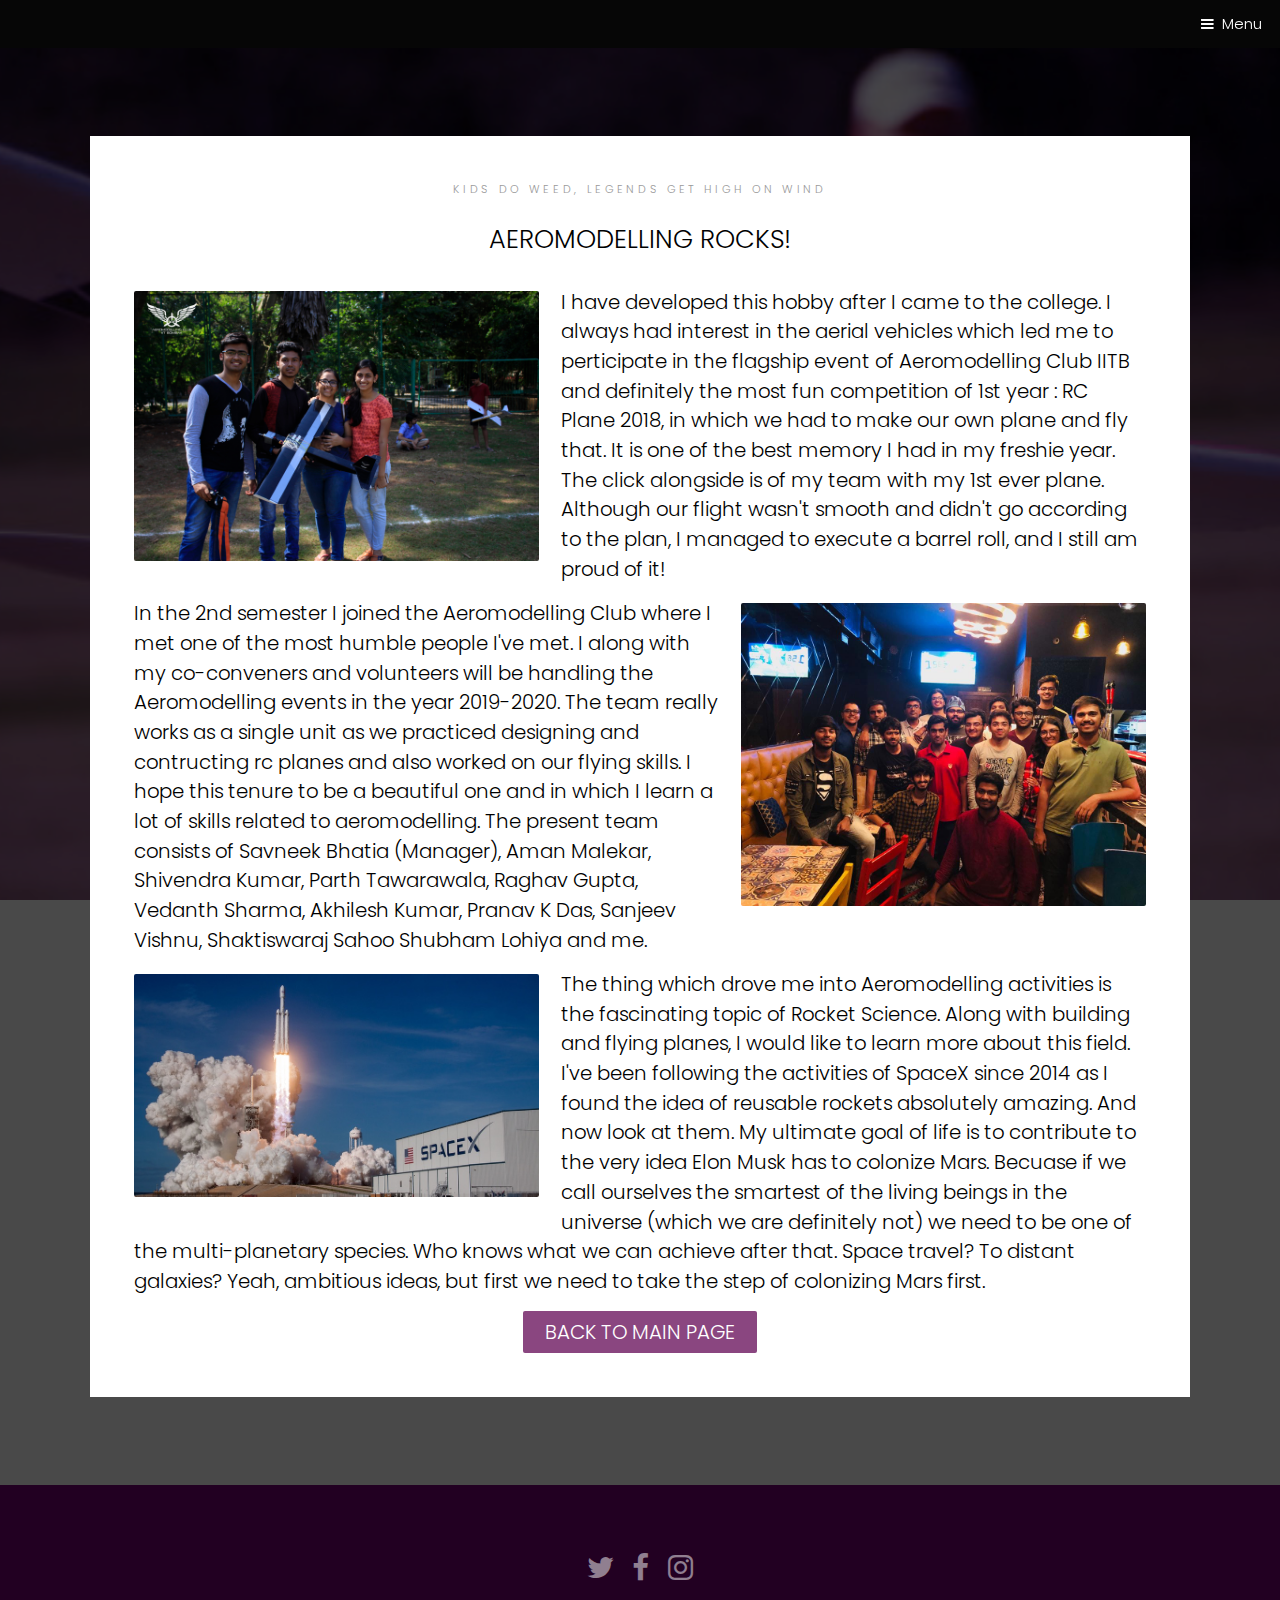
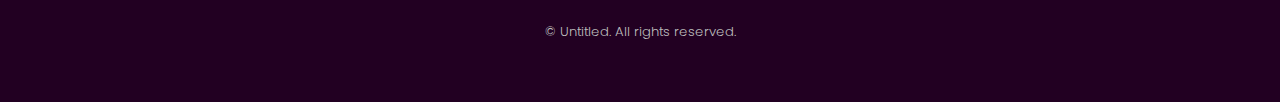
==== aero.html @ ef45f82d "First Website Upload" ====
<!DOCTYPE HTML>
<!--
	Hielo by TEMPLATED
	templated.co @templatedco
	Released for free under the Creative Commons Attribution 3.0 license (templated.co/license)
-->
<html>
	<head>
		<title>Aeromodelling Moves!</title>
		<meta charset="utf-8" />
		<meta name="viewport" content="width=device-width, initial-scale=1" />
		<link rel="stylesheet" href="assets/css/main.css" />
	</head>
	<body class="subpage">

		<!-- Header -->
			<header id="header">
				<div class="logo"><a href="index.html"> <span></span></a></div>
				<a href="#menu">Menu</a>
			</header>


		<!-- Nav -->
		<nav id="menu">
			<ul class="links">
				<li><a href="index.html">Home</a></li>
				<li><a href="college.html">College Life</a></li>
				<li><a href="music.html">Music</a></li>
				<li><a href="aero.html">Aeromodelling</a></li>
				<li><a href="dance.html">Dance</a></li>
				<li><a href="gaming.html">Gaming</a></li>
				<li><a href="other.html">Other Interests</a></li>
			</ul>
		</nav>

		<!-- One -->

		<!-- Two -->
			<section id="two" class="wrapper style6">
				<div class="inner">
					<div class="box">
						<div class="content">
							<header class="align-center">
								<p>Kids do weed, Legends get high on wind</p>
								<h2 style="color:black">AEROMODELLING ROCKS!</h2>
							</header>

							<h3 style="color:black"><span class="image left"><img src="images/rcp1.jpg" alt="" /></span>I have developed this hobby after I came to the college. I always
							had interest in the aerial vehicles which led me to perticipate in the flagship event of Aeromodelling Club IITB and definitely the most fun competition of
							1st year : RC Plane 2018, in which we had to make our own plane and fly that. It is one of the best memory I had in my freshie year. The click alongside is of
							my team with my 1st ever plane. Although our flight wasn't smooth and didn't go according to the plan, I managed to execute a barrel roll, and I still am proud of it!</h3>
							<h3 style="color:black"><span class="image right"><img src="images/team.jpg" alt="" /></span>In the 2nd semester I joined the Aeromodelling Club where I met one
							of the most humble people I've met. I along with my co-conveners and volunteers will be handling the Aeromodelling events in the year 2019-2020. The team really works
						 	as a single unit as we practiced designing and contructing rc planes and also worked on our flying skills. I hope this tenure to be a beautiful one and in which I
							learn a lot of skills related to aeromodelling. The present team consists of Savneek Bhatia (Manager), Aman Malekar, Shivendra Kumar, Parth Tawarawala, Raghav Gupta,
							Vedanth Sharma, Akhilesh Kumar, Pranav K Das, Sanjeev Vishnu, Shaktiswaraj Sahoo Shubham Lohiya and me.</h4>
							<h3 style="color:black"><span class="image left"><img src="images/spx.jpg" alt="" /></span> The thing which drove me into Aeromodelling activities is the fascinating
							topic of Rocket Science. Along with building and flying planes, I would like to learn more about this field. I've been following the activities of SpaceX since 2014
							as I found the idea of reusable rockets absolutely amazing. And now look at them. My ultimate goal of life is to contribute to the very idea Elon Musk has to colonize Mars.
							Becuase if we call ourselves the smartest of the living beings in the universe (which we are definitely not) we need to be one of the multi-planetary species. Who knows what we
							can achieve after that. Space travel? To distant galaxies? Yeah, ambitious ideas, but first we need to take the step of colonizing Mars first. </h3>
							<footer class="align-center">
								<div class="box">
									<ul class="actions">
										<li><a href="Index.html" class="button special big">BACK TO MAIN PAGE</a></li>
									</ul>
								</div>
							</footer>
						</div>
					</div>
				</div>
			</section>

		<!-- Footer -->
			<footer id="footer">
				<div class="container">
					<ul class="icons">
						<li><a href="https://twitter.com/Ronit_Shukla" class="icon fa-twitter"><span class="label">Twitter</span></a></li>
						<li><a href="https://www.facebook.com/Ronnie.Shukla77" class="icon fa-facebook"><span class="label">Facebook</span></a></li>
						<li><a href="https://www.instagram.com/_ronnie7z_/" class="icon fa-instagram"><span class="label">Instagram</span></a></li>
					</ul>
				</div>
				<div class="copyright">
					&copy; Untitled. All rights reserved.
				</div>
			</footer>

		<!-- Scripts -->
			<script src="assets/js/jquery.min.js"></script>
			<script src="assets/js/jquery.scrollex.min.js"></script>
			<script src="assets/js/skel.min.js"></script>
			<script src="assets/js/util.js"></script>
			<script src="assets/js/main.js"></script>

	</body>
</html>
---- assets/css/main.css ----
@charset "UTF-8";
@import url(font-awesome.min.css);
@import url("https://fonts.googleapis.com/css?family=Poppins:300,400,500,600,700");

/*
	Hielo by TEMPLATED
	templated.co @templatedco
	Released for free under the Creative Commons Attribution 3.0 license (templated.co/license)
*/

/* Reset */

	html, body, div, span, applet, object, iframe, h1, h2, h3, h4, h5, h6, p, blockquote, pre, a, abbr, acronym, address, big, cite, code, del, dfn, em, img, ins, kbd, q, s, samp, small, strike, strong, sub, sup, tt, var, b, u, i, center, dl, dt, dd, ol, ul, li, fieldset, form, label, legend, table, caption, tbody, tfoot, thead, tr, th, td, article, aside, canvas, details, embed, figure, figcaption, footer, header, hgroup, menu, nav, output, ruby, section, summary, time, mark, audio, video {
		margin: 0;
		padding: 0;
		border: 0;
		font-size: 100%;
		font: inherit;
		vertical-align: baseline;
	}

	article, aside, details, figcaption, figure, footer, header, hgroup, menu, nav, section {
		display: block;
	}

	body {
		line-height: 1;
	}

	ol, ul {
		list-style: none;
	}

	blockquote, q {
		quotes: none;
	}

	blockquote:before, blockquote:after, q:before, q:after {
		content: '';
		content: none;
	}

	table {
		border-collapse: collapse;
		border-spacing: 0;
	}

	body {
		-webkit-text-size-adjust: none;
	}

/* Box Model */

	*, *:before, *:after {
		-moz-box-sizing: border-box;
		-webkit-box-sizing: border-box;
		box-sizing: border-box;
	}

/* Containers */

	.container {
		margin-left: auto;
		margin-right: auto;
	}

	.container.\31 25\25 {
		width: 100%;
		max-width: 100rem;
		min-width: 80rem;
	}

	.container.\37 5\25 {
		width: 60rem;
	}

	.container.\35 0\25 {
		width: 40rem;
	}

	.container.\32 5\25 {
		width: 20rem;
	}

	.container {
		width: 80rem;
	}

	@media screen and (max-width: 1680px) {

		.container.\31 25\25 {
			width: 100%;
			max-width: 100rem;
			min-width: 80rem;
		}

		.container.\37 5\25 {
			width: 60rem;
		}

		.container.\35 0\25 {
			width: 40rem;
		}

		.container.\32 5\25 {
			width: 20rem;
		}

		.container {
			width: 80rem;
		}

	}

	@media screen and (max-width: 1280px) {

		.container.\31 25\25 {
			width: 100%;
			max-width: 81.25rem;
			min-width: 65rem;
		}

		.container.\37 5\25 {
			width: 48.75rem;
		}

		.container.\35 0\25 {
			width: 32.5rem;
		}

		.container.\32 5\25 {
			width: 16.25rem;
		}

		.container {
			width: 65rem;
		}

	}

	@media screen and (max-width: 980px) {

		.container.\31 25\25 {
			width: 100%;
			max-width: 112.5%;
			min-width: 90%;
		}

		.container.\37 5\25 {
			width: 67.5%;
		}

		.container.\35 0\25 {
			width: 45%;
		}

		.container.\32 5\25 {
			width: 22.5%;
		}

		.container {
			width: 90%;
		}

	}

	@media screen and (max-width: 736px) {

		.container.\31 25\25 {
			width: 100%;
			max-width: 112.5%;
			min-width: 90%;
		}

		.container.\37 5\25 {
			width: 67.5%;
		}

		.container.\35 0\25 {
			width: 45%;
		}

		.container.\32 5\25 {
			width: 22.5%;
		}

		.container {
			width: 90% !important;
		}

	}

	@media screen and (max-width: 480px) {

		.container.\31 25\25 {
			width: 100%;
			max-width: 112.5%;
			min-width: 90%;
		}

		.container.\37 5\25 {
			width: 67.5%;
		}

		.container.\35 0\25 {
			width: 45%;
		}

		.container.\32 5\25 {
			width: 22.5%;
		}

		.container {
			width: 90% !important;
		}

	}

/* Grid */

	.row {
		border-bottom: solid 1px transparent;
		-moz-box-sizing: border-box;
		-webkit-box-sizing: border-box;
		box-sizing: border-box;
	}

	.row > * {
		float: left;
		-moz-box-sizing: border-box;
		-webkit-box-sizing: border-box;
		box-sizing: border-box;
	}

	.row:after, .row:before {
		content: '';
		display: block;
		clear: both;
		height: 0;
	}

	.row.uniform > * > :first-child {
		margin-top: 0;
	}

	.row.uniform > * > :last-child {
		margin-bottom: 0;
	}

	.row.\30 \25 > * {
		padding: 0 0 0 0rem;
	}

	.row.\30 \25 {
		margin: 0 0 -1px 0rem;
	}

	.row.uniform.\30 \25 > * {
		padding: 0rem 0 0 0rem;
	}

	.row.uniform.\30 \25 {
		margin: 0rem 0 -1px 0rem;
	}

	.row > * {
		padding: 0 0 0 2rem;
	}

	.row {
		margin: 0 0 -1px -2rem;
	}

	.row.uniform > * {
		padding: 2rem 0 0 2rem;
	}

	.row.uniform {
		margin: -2rem 0 -1px -2rem;
	}

	.row.\32 00\25 > * {
		padding: 0 0 0 4rem;
	}

	.row.\32 00\25 {
		margin: 0 0 -1px -4rem;
	}

	.row.uniform.\32 00\25 > * {
		padding: 4rem 0 0 4rem;
	}

	.row.uniform.\32 00\25 {
		margin: -4rem 0 -1px -4rem;
	}

	.row.\31 50\25 > * {
		padding: 0 0 0 3rem;
	}

	.row.\31 50\25 {
		margin: 0 0 -1px -3rem;
	}

	.row.uniform.\31 50\25 > * {
		padding: 3rem 0 0 3rem;
	}

	.row.uniform.\31 50\25 {
		margin: -3rem 0 -1px -3rem;
	}

	.row.\35 0\25 > * {
		padding: 0 0 0 1rem;
	}

	.row.\35 0\25 {
		margin: 0 0 -1px -1rem;
	}

	.row.uniform.\35 0\25 > * {
		padding: 1rem 0 0 1rem;
	}

	.row.uniform.\35 0\25 {
		margin: -1rem 0 -1px -1rem;
	}

	.row.\32 5\25 > * {
		padding: 0 0 0 0.5rem;
	}

	.row.\32 5\25 {
		margin: 0 0 -1px -0.5rem;
	}

	.row.uniform.\32 5\25 > * {
		padding: 0.5rem 0 0 0.5rem;
	}

	.row.uniform.\32 5\25 {
		margin: -0.5rem 0 -1px -0.5rem;
	}

	.\31 2u, .\31 2u\24 {
		width: 100%;
		clear: none;
		margin-left: 0;
	}

	.\31 1u, .\31 1u\24 {
		width: 91.6666666667%;
		clear: none;
		margin-left: 0;
	}

	.\31 0u, .\31 0u\24 {
		width: 83.3333333333%;
		clear: none;
		margin-left: 0;
	}

	.\39 u, .\39 u\24 {
		width: 75%;
		clear: none;
		margin-left: 0;
	}

	.\38 u, .\38 u\24 {
		width: 66.6666666667%;
		clear: none;
		margin-left: 0;
	}

	.\37 u, .\37 u\24 {
		width: 58.3333333333%;
		clear: none;
		margin-left: 0;
	}

	.\36 u, .\36 u\24 {
		width: 50%;
		clear: none;
		margin-left: 0;
	}

	.\35 u, .\35 u\24 {
		width: 41.6666666667%;
		clear: none;
		margin-left: 0;
	}

	.\34 u, .\34 u\24 {
		width: 33.3333333333%;
		clear: none;
		margin-left: 0;
	}

	.\33 u, .\33 u\24 {
		width: 25%;
		clear: none;
		margin-left: 0;
	}

	.\32 u, .\32 u\24 {
		width: 16.6666666667%;
		clear: none;
		margin-left: 0;
	}

	.\31 u, .\31 u\24 {
		width: 8.3333333333%;
		clear: none;
		margin-left: 0;
	}

	.\31 2u\24 + *,
	.\31 1u\24 + *,
	.\31 0u\24 + *,
	.\39 u\24 + *,
	.\38 u\24 + *,
	.\37 u\24 + *,
	.\36 u\24 + *,
	.\35 u\24 + *,
	.\34 u\24 + *,
	.\33 u\24 + *,
	.\32 u\24 + *,
	.\31 u\24 + * {
		clear: left;
	}

	.\-11u {
		margin-left: 91.66667%;
	}

	.\-10u {
		margin-left: 83.33333%;
	}

	.\-9u {
		margin-left: 75%;
	}

	.\-8u {
		margin-left: 66.66667%;
	}

	.\-7u {
		margin-left: 58.33333%;
	}

	.\-6u {
		margin-left: 50%;
	}

	.\-5u {
		margin-left: 41.66667%;
	}

	.\-4u {
		margin-left: 33.33333%;
	}

	.\-3u {
		margin-left: 25%;
	}

	.\-2u {
		margin-left: 16.66667%;
	}

	.\-1u {
		margin-left: 8.33333%;
	}

	@media screen and (max-width: 1680px) {

		.row > * {
			padding: 0 0 0 2rem;
		}

		.row {
			margin: 0 0 -1px -2rem;
		}

		.row.uniform > * {
			padding: 2rem 0 0 2rem;
		}

		.row.uniform {
			margin: -2rem 0 -1px -2rem;
		}

		.row.\32 00\25 > * {
			padding: 0 0 0 4rem;
		}

		.row.\32 00\25 {
			margin: 0 0 -1px -4rem;
		}

		.row.uniform.\32 00\25 > * {
			padding: 4rem 0 0 4rem;
		}

		.row.uniform.\32 00\25 {
			margin: -4rem 0 -1px -4rem;
		}

		.row.\31 50\25 > * {
			padding: 0 0 0 3rem;
		}

		.row.\31 50\25 {
			margin: 0 0 -1px -3rem;
		}

		.row.uniform.\31 50\25 > * {
			padding: 3rem 0 0 3rem;
		}

		.row.uniform.\31 50\25 {
			margin: -3rem 0 -1px -3rem;
		}

		.row.\35 0\25 > * {
			padding: 0 0 0 1rem;
		}

		.row.\35 0\25 {
			margin: 0 0 -1px -1rem;
		}

		.row.uniform.\35 0\25 > * {
			padding: 1rem 0 0 1rem;
		}

		.row.uniform.\35 0\25 {
			margin: -1rem 0 -1px -1rem;
		}

		.row.\32 5\25 > * {
			padding: 0 0 0 0.5rem;
		}

		.row.\32 5\25 {
			margin: 0 0 -1px -0.5rem;
		}

		.row.uniform.\32 5\25 > * {
			padding: 0.5rem 0 0 0.5rem;
		}

		.row.uniform.\32 5\25 {
			margin: -0.5rem 0 -1px -0.5rem;
		}

		.\31 2u\28xlarge\29, .\31 2u\24\28xlarge\29 {
			width: 100%;
			clear: none;
			margin-left: 0;
		}

		.\31 1u\28xlarge\29, .\31 1u\24\28xlarge\29 {
			width: 91.6666666667%;
			clear: none;
			margin-left: 0;
		}

		.\31 0u\28xlarge\29, .\31 0u\24\28xlarge\29 {
			width: 83.3333333333%;
			clear: none;
			margin-left: 0;
		}

		.\39 u\28xlarge\29, .\39 u\24\28xlarge\29 {
			width: 75%;
			clear: none;
			margin-left: 0;
		}

		.\38 u\28xlarge\29, .\38 u\24\28xlarge\29 {
			width: 66.6666666667%;
			clear: none;
			margin-left: 0;
		}

		.\37 u\28xlarge\29, .\37 u\24\28xlarge\29 {
			width: 58.3333333333%;
			clear: none;
			margin-left: 0;
		}

		.\36 u\28xlarge\29, .\36 u\24\28xlarge\29 {
			width: 50%;
			clear: none;
			margin-left: 0;
		}

		.\35 u\28xlarge\29, .\35 u\24\28xlarge\29 {
			width: 41.6666666667%;
			clear: none;
			margin-left: 0;
		}

		.\34 u\28xlarge\29, .\34 u\24\28xlarge\29 {
			width: 33.3333333333%;
			clear: none;
			margin-left: 0;
		}

		.\33 u\28xlarge\29, .\33 u\24\28xlarge\29 {
			width: 25%;
			clear: none;
			margin-left: 0;
		}

		.\32 u\28xlarge\29, .\32 u\24\28xlarge\29 {
			width: 16.6666666667%;
			clear: none;
			margin-left: 0;
		}

		.\31 u\28xlarge\29, .\31 u\24\28xlarge\29 {
			width: 8.3333333333%;
			clear: none;
			margin-left: 0;
		}

		.\31 2u\24\28xlarge\29 + *,
		.\31 1u\24\28xlarge\29 + *,
		.\31 0u\24\28xlarge\29 + *,
		.\39 u\24\28xlarge\29 + *,
		.\38 u\24\28xlarge\29 + *,
		.\37 u\24\28xlarge\29 + *,
		.\36 u\24\28xlarge\29 + *,
		.\35 u\24\28xlarge\29 + *,
		.\34 u\24\28xlarge\29 + *,
		.\33 u\24\28xlarge\29 + *,
		.\32 u\24\28xlarge\29 + *,
		.\31 u\24\28xlarge\29 + * {
			clear: left;
		}

		.\-11u\28xlarge\29 {
			margin-left: 91.66667%;
		}

		.\-10u\28xlarge\29 {
			margin-left: 83.33333%;
		}

		.\-9u\28xlarge\29 {
			margin-left: 75%;
		}

		.\-8u\28xlarge\29 {
			margin-left: 66.66667%;
		}

		.\-7u\28xlarge\29 {
			margin-left: 58.33333%;
		}

		.\-6u\28xlarge\29 {
			margin-left: 50%;
		}

		.\-5u\28xlarge\29 {
			margin-left: 41.66667%;
		}

		.\-4u\28xlarge\29 {
			margin-left: 33.33333%;
		}

		.\-3u\28xlarge\29 {
			margin-left: 25%;
		}

		.\-2u\28xlarge\29 {
			margin-left: 16.66667%;
		}

		.\-1u\28xlarge\29 {
			margin-left: 8.33333%;
		}

	}

	@media screen and (max-width: 1280px) {

		.row > * {
			padding: 0 0 0 1.5rem;
		}

		.row {
			margin: 0 0 -1px -1.5rem;
		}

		.row.uniform > * {
			padding: 1.5rem 0 0 1.5rem;
		}

		.row.uniform {
			margin: -1.5rem 0 -1px -1.5rem;
		}

		.row.\32 00\25 > * {
			padding: 0 0 0 3rem;
		}

		.row.\32 00\25 {
			margin: 0 0 -1px -3rem;
		}

		.row.uniform.\32 00\25 > * {
			padding: 3rem 0 0 3rem;
		}

		.row.uniform.\32 00\25 {
			margin: -3rem 0 -1px -3rem;
		}

		.row.\31 50\25 > * {
			padding: 0 0 0 2.25rem;
		}

		.row.\31 50\25 {
			margin: 0 0 -1px -2.25rem;
		}

		.row.uniform.\31 50\25 > * {
			padding: 2.25rem 0 0 2.25rem;
		}

		.row.uniform.\31 50\25 {
			margin: -2.25rem 0 -1px -2.25rem;
		}

		.row.\35 0\25 > * {
			padding: 0 0 0 0.75rem;
		}

		.row.\35 0\25 {
			margin: 0 0 -1px -0.75rem;
		}

		.row.uniform.\35 0\25 > * {
			padding: 0.75rem 0 0 0.75rem;
		}

		.row.uniform.\35 0\25 {
			margin: -0.75rem 0 -1px -0.75rem;
		}

		.row.\32 5\25 > * {
			padding: 0 0 0 0.375rem;
		}

		.row.\32 5\25 {
			margin: 0 0 -1px -0.375rem;
		}

		.row.uniform.\32 5\25 > * {
			padding: 0.375rem 0 0 0.375rem;
		}

		.row.uniform.\32 5\25 {
			margin: -0.375rem 0 -1px -0.375rem;
		}

		.\31 2u\28large\29, .\31 2u\24\28large\29 {
			width: 100%;
			clear: none;
			margin-left: 0;
		}

		.\31 1u\28large\29, .\31 1u\24\28large\29 {
			width: 91.6666666667%;
			clear: none;
			margin-left: 0;
		}

		.\31 0u\28large\29, .\31 0u\24\28large\29 {
			width: 83.3333333333%;
			clear: none;
			margin-left: 0;
		}

		.\39 u\28large\29, .\39 u\24\28large\29 {
			width: 75%;
			clear: none;
			margin-left: 0;
		}

		.\38 u\28large\29, .\38 u\24\28large\29 {
			width: 66.6666666667%;
			clear: none;
			margin-left: 0;
		}

		.\37 u\28large\29, .\37 u\24\28large\29 {
			width: 58.3333333333%;
			clear: none;
			margin-left: 0;
		}

		.\36 u\28large\29, .\36 u\24\28large\29 {
			width: 50%;
			clear: none;
			margin-left: 0;
		}

		.\35 u\28large\29, .\35 u\24\28large\29 {
			width: 41.6666666667%;
			clear: none;
			margin-left: 0;
		}

		.\34 u\28large\29, .\34 u\24\28large\29 {
			width: 33.3333333333%;
			clear: none;
			margin-left: 0;
		}

		.\33 u\28large\29, .\33 u\24\28large\29 {
			width: 25%;
			clear: none;
			margin-left: 0;
		}

		.\32 u\28large\29, .\32 u\24\28large\29 {
			width: 16.6666666667%;
			clear: none;
			margin-left: 0;
		}

		.\31 u\28large\29, .\31 u\24\28large\29 {
			width: 8.3333333333%;
			clear: none;
			margin-left: 0;
		}

		.\31 2u\24\28large\29 + *,
		.\31 1u\24\28large\29 + *,
		.\31 0u\24\28large\29 + *,
		.\39 u\24\28large\29 + *,
		.\38 u\24\28large\29 + *,
		.\37 u\24\28large\29 + *,
		.\36 u\24\28large\29 + *,
		.\35 u\24\28large\29 + *,
		.\34 u\24\28large\29 + *,
		.\33 u\24\28large\29 + *,
		.\32 u\24\28large\29 + *,
		.\31 u\24\28large\29 + * {
			clear: left;
		}

		.\-11u\28large\29 {
			margin-left: 91.66667%;
		}

		.\-10u\28large\29 {
			margin-left: 83.33333%;
		}

		.\-9u\28large\29 {
			margin-left: 75%;
		}

		.\-8u\28large\29 {
			margin-left: 66.66667%;
		}

		.\-7u\28large\29 {
			margin-left: 58.33333%;
		}

		.\-6u\28large\29 {
			margin-left: 50%;
		}

		.\-5u\28large\29 {
			margin-left: 41.66667%;
		}

		.\-4u\28large\29 {
			margin-left: 33.33333%;
		}

		.\-3u\28large\29 {
			margin-left: 25%;
		}

		.\-2u\28large\29 {
			margin-left: 16.66667%;
		}

		.\-1u\28large\29 {
			margin-left: 8.33333%;
		}

	}

	@media screen and (max-width: 980px) {

		.row > * {
			padding: 0 0 0 1.5rem;
		}

		.row {
			margin: 0 0 -1px -1.5rem;
		}

		.row.uniform > * {
			padding: 1.5rem 0 0 1.5rem;
		}

		.row.uniform {
			margin: -1.5rem 0 -1px -1.5rem;
		}

		.row.\32 00\25 > * {
			padding: 0 0 0 3rem;
		}

		.row.\32 00\25 {
			margin: 0 0 -1px -3rem;
		}

		.row.uniform.\32 00\25 > * {
			padding: 3rem 0 0 3rem;
		}

		.row.uniform.\32 00\25 {
			margin: -3rem 0 -1px -3rem;
		}

		.row.\31 50\25 > * {
			padding: 0 0 0 2.25rem;
		}

		.row.\31 50\25 {
			margin: 0 0 -1px -2.25rem;
		}

		.row.uniform.\31 50\25 > * {
			padding: 2.25rem 0 0 2.25rem;
		}

		.row.uniform.\31 50\25 {
			margin: -2.25rem 0 -1px -2.25rem;
		}

		.row.\35 0\25 > * {
			padding: 0 0 0 0.75rem;
		}

		.row.\35 0\25 {
			margin: 0 0 -1px -0.75rem;
		}

		.row.uniform.\35 0\25 > * {
			padding: 0.75rem 0 0 0.75rem;
		}

		.row.uniform.\35 0\25 {
			margin: -0.75rem 0 -1px -0.75rem;
		}

		.row.\32 5\25 > * {
			padding: 0 0 0 0.375rem;
		}

		.row.\32 5\25 {
			margin: 0 0 -1px -0.375rem;
		}

		.row.uniform.\32 5\25 > * {
			padding: 0.375rem 0 0 0.375rem;
		}

		.row.uniform.\32 5\25 {
			margin: -0.375rem 0 -1px -0.375rem;
		}

		.\31 2u\28medium\29, .\31 2u\24\28medium\29 {
			width: 100%;
			clear: none;
			margin-left: 0;
		}

		.\31 1u\28medium\29, .\31 1u\24\28medium\29 {
			width: 91.6666666667%;
			clear: none;
			margin-left: 0;
		}

		.\31 0u\28medium\29, .\31 0u\24\28medium\29 {
			width: 83.3333333333%;
			clear: none;
			margin-left: 0;
		}

		.\39 u\28medium\29, .\39 u\24\28medium\29 {
			width: 75%;
			clear: none;
			margin-left: 0;
		}

		.\38 u\28medium\29, .\38 u\24\28medium\29 {
			width: 66.6666666667%;
			clear: none;
			margin-left: 0;
		}

		.\37 u\28medium\29, .\37 u\24\28medium\29 {
			width: 58.3333333333%;
			clear: none;
			margin-left: 0;
		}

		.\36 u\28medium\29, .\36 u\24\28medium\29 {
			width: 50%;
			clear: none;
			margin-left: 0;
		}

		.\35 u\28medium\29, .\35 u\24\28medium\29 {
			width: 41.6666666667%;
			clear: none;
			margin-left: 0;
		}

		.\34 u\28medium\29, .\34 u\24\28medium\29 {
			width: 33.3333333333%;
			clear: none;
			margin-left: 0;
		}

		.\33 u\28medium\29, .\33 u\24\28medium\29 {
			width: 25%;
			clear: none;
			margin-left: 0;
		}

		.\32 u\28medium\29, .\32 u\24\28medium\29 {
			width: 16.6666666667%;
			clear: none;
			margin-left: 0;
		}

		.\31 u\28medium\29, .\31 u\24\28medium\29 {
			width: 8.3333333333%;
			clear: none;
			margin-left: 0;
		}

		.\31 2u\24\28medium\29 + *,
		.\31 1u\24\28medium\29 + *,
		.\31 0u\24\28medium\29 + *,
		.\39 u\24\28medium\29 + *,
		.\38 u\24\28medium\29 + *,
		.\37 u\24\28medium\29 + *,
		.\36 u\24\28medium\29 + *,
		.\35 u\24\28medium\29 + *,
		.\34 u\24\28medium\29 + *,
		.\33 u\24\28medium\29 + *,
		.\32 u\24\28medium\29 + *,
		.\31 u\24\28medium\29 + * {
			clear: left;
		}

		.\-11u\28medium\29 {
			margin-left: 91.66667%;
		}

		.\-10u\28medium\29 {
			margin-left: 83.33333%;
		}

		.\-9u\28medium\29 {
			margin-left: 75%;
		}

		.\-8u\28medium\29 {
			margin-left: 66.66667%;
		}

		.\-7u\28medium\29 {
			margin-left: 58.33333%;
		}

		.\-6u\28medium\29 {
			margin-left: 50%;
		}

		.\-5u\28medium\29 {
			margin-left: 41.66667%;
		}

		.\-4u\28medium\29 {
			margin-left: 33.33333%;
		}

		.\-3u\28medium\29 {
			margin-left: 25%;
		}

		.\-2u\28medium\29 {
			margin-left: 16.66667%;
		}

		.\-1u\28medium\29 {
			margin-left: 8.33333%;
		}

	}

	@media screen and (max-width: 736px) {

		.row > * {
			padding: 0 0 0 1.25rem;
		}

		.row {
			margin: 0 0 -1px -1.25rem;
		}

		.row.uniform > * {
			padding: 1.25rem 0 0 1.25rem;
		}

		.row.uniform {
			margin: -1.25rem 0 -1px -1.25rem;
		}

		.row.\32 00\25 > * {
			padding: 0 0 0 2.5rem;
		}

		.row.\32 00\25 {
			margin: 0 0 -1px -2.5rem;
		}

		.row.uniform.\32 00\25 > * {
			padding: 2.5rem 0 0 2.5rem;
		}

		.row.uniform.\32 00\25 {
			margin: -2.5rem 0 -1px -2.5rem;
		}

		.row.\31 50\25 > * {
			padding: 0 0 0 1.875rem;
		}

		.row.\31 50\25 {
			margin: 0 0 -1px -1.875rem;
		}

		.row.uniform.\31 50\25 > * {
			padding: 1.875rem 0 0 1.875rem;
		}

		.row.uniform.\31 50\25 {
			margin: -1.875rem 0 -1px -1.875rem;
		}

		.row.\35 0\25 > * {
			padding: 0 0 0 0.625rem;
		}

		.row.\35 0\25 {
			margin: 0 0 -1px -0.625rem;
		}

		.row.uniform.\35 0\25 > * {
			padding: 0.625rem 0 0 0.625rem;
		}

		.row.uniform.\35 0\25 {
			margin: -0.625rem 0 -1px -0.625rem;
		}

		.row.\32 5\25 > * {
			padding: 0 0 0 0.3125rem;
		}

		.row.\32 5\25 {
			margin: 0 0 -1px -0.3125rem;
		}

		.row.uniform.\32 5\25 > * {
			padding: 0.3125rem 0 0 0.3125rem;
		}

		.row.uniform.\32 5\25 {
			margin: -0.3125rem 0 -1px -0.3125rem;
		}

		.\31 2u\28small\29, .\31 2u\24\28small\29 {
			width: 100%;
			clear: none;
			margin-left: 0;
		}

		.\31 1u\28small\29, .\31 1u\24\28small\29 {
			width: 91.6666666667%;
			clear: none;
			margin-left: 0;
		}

		.\31 0u\28small\29, .\31 0u\24\28small\29 {
			width: 83.3333333333%;
			clear: none;
			margin-left: 0;
		}

		.\39 u\28small\29, .\39 u\24\28small\29 {
			width: 75%;
			clear: none;
			margin-left: 0;
		}

		.\38 u\28small\29, .\38 u\24\28small\29 {
			width: 66.6666666667%;
			clear: none;
			margin-left: 0;
		}

		.\37 u\28small\29, .\37 u\24\28small\29 {
			width: 58.3333333333%;
			clear: none;
			margin-left: 0;
		}

		.\36 u\28small\29, .\36 u\24\28small\29 {
			width: 50%;
			clear: none;
			margin-left: 0;
		}

		.\35 u\28small\29, .\35 u\24\28small\29 {
			width: 41.6666666667%;
			clear: none;
			margin-left: 0;
		}

		.\34 u\28small\29, .\34 u\24\28small\29 {
			width: 33.3333333333%;
			clear: none;
			margin-left: 0;
		}

		.\33 u\28small\29, .\33 u\24\28small\29 {
			width: 25%;
			clear: none;
			margin-left: 0;
		}

		.\32 u\28small\29, .\32 u\24\28small\29 {
			width: 16.6666666667%;
			clear: none;
			margin-left: 0;
		}

		.\31 u\28small\29, .\31 u\24\28small\29 {
			width: 8.3333333333%;
			clear: none;
			margin-left: 0;
		}

		.\31 2u\24\28small\29 + *,
		.\31 1u\24\28small\29 + *,
		.\31 0u\24\28small\29 + *,
		.\39 u\24\28small\29 + *,
		.\38 u\24\28small\29 + *,
		.\37 u\24\28small\29 + *,
		.\36 u\24\28small\29 + *,
		.\35 u\24\28small\29 + *,
		.\34 u\24\28small\29 + *,
		.\33 u\24\28small\29 + *,
		.\32 u\24\28small\29 + *,
		.\31 u\24\28small\29 + * {
			clear: left;
		}

		.\-11u\28small\29 {
			margin-left: 91.66667%;
		}

		.\-10u\28small\29 {
			margin-left: 83.33333%;
		}

		.\-9u\28small\29 {
			margin-left: 75%;
		}

		.\-8u\28small\29 {
			margin-left: 66.66667%;
		}

		.\-7u\28small\29 {
			margin-left: 58.33333%;
		}

		.\-6u\28small\29 {
			margin-left: 50%;
		}

		.\-5u\28small\29 {
			margin-left: 41.66667%;
		}

		.\-4u\28small\29 {
			margin-left: 33.33333%;
		}

		.\-3u\28small\29 {
			margin-left: 25%;
		}

		.\-2u\28small\29 {
			margin-left: 16.66667%;
		}

		.\-1u\28small\29 {
			margin-left: 8.33333%;
		}

	}

	@media screen and (max-width: 480px) {

		.row > * {
			padding: 0 0 0 1.25rem;
		}

		.row {
			margin: 0 0 -1px -1.25rem;
		}

		.row.uniform > * {
			padding: 1.25rem 0 0 1.25rem;
		}

		.row.uniform {
			margin: -1.25rem 0 -1px -1.25rem;
		}

		.row.\32 00\25 > * {
			padding: 0 0 0 2.5rem;
		}

		.row.\32 00\25 {
			margin: 0 0 -1px -2.5rem;
		}

		.row.uniform.\32 00\25 > * {
			padding: 2.5rem 0 0 2.5rem;
		}

		.row.uniform.\32 00\25 {
			margin: -2.5rem 0 -1px -2.5rem;
		}

		.row.\31 50\25 > * {
			padding: 0 0 0 1.875rem;
		}

		.row.\31 50\25 {
			margin: 0 0 -1px -1.875rem;
		}

		.row.uniform.\31 50\25 > * {
			padding: 1.875rem 0 0 1.875rem;
		}

		.row.uniform.\31 50\25 {
			margin: -1.875rem 0 -1px -1.875rem;
		}

		.row.\35 0\25 > * {
			padding: 0 0 0 0.625rem;
		}

		.row.\35 0\25 {
			margin: 0 0 -1px -0.625rem;
		}

		.row.uniform.\35 0\25 > * {
			padding: 0.625rem 0 0 0.625rem;
		}

		.row.uniform.\35 0\25 {
			margin: -0.625rem 0 -1px -0.625rem;
		}

		.row.\32 5\25 > * {
			padding: 0 0 0 0.3125rem;
		}

		.row.\32 5\25 {
			margin: 0 0 -1px -0.3125rem;
		}

		.row.uniform.\32 5\25 > * {
			padding: 0.3125rem 0 0 0.3125rem;
		}

		.row.uniform.\32 5\25 {
			margin: -0.3125rem 0 -1px -0.3125rem;
		}

		.\31 2u\28xsmall\29, .\31 2u\24\28xsmall\29 {
			width: 100%;
			clear: none;
			margin-left: 0;
		}

		.\31 1u\28xsmall\29, .\31 1u\24\28xsmall\29 {
			width: 91.6666666667%;
			clear: none;
			margin-left: 0;
		}

		.\31 0u\28xsmall\29, .\31 0u\24\28xsmall\29 {
			width: 83.3333333333%;
			clear: none;
			margin-left: 0;
		}

		.\39 u\28xsmall\29, .\39 u\24\28xsmall\29 {
			width: 75%;
			clear: none;
			margin-left: 0;
		}

		.\38 u\28xsmall\29, .\38 u\24\28xsmall\29 {
			width: 66.6666666667%;
			clear: none;
			margin-left: 0;
		}

		.\37 u\28xsmall\29, .\37 u\24\28xsmall\29 {
			width: 58.3333333333%;
			clear: none;
			margin-left: 0;
		}

		.\36 u\28xsmall\29, .\36 u\24\28xsmall\29 {
			width: 50%;
			clear: none;
			margin-left: 0;
		}

		.\35 u\28xsmall\29, .\35 u\24\28xsmall\29 {
			width: 41.6666666667%;
			clear: none;
			margin-left: 0;
		}

		.\34 u\28xsmall\29, .\34 u\24\28xsmall\29 {
			width: 33.3333333333%;
			clear: none;
			margin-left: 0;
		}

		.\33 u\28xsmall\29, .\33 u\24\28xsmall\29 {
			width: 25%;
			clear: none;
			margin-left: 0;
		}

		.\32 u\28xsmall\29, .\32 u\24\28xsmall\29 {
			width: 16.6666666667%;
			clear: none;
			margin-left: 0;
		}

		.\31 u\28xsmall\29, .\31 u\24\28xsmall\29 {
			width: 8.3333333333%;
			clear: none;
			margin-left: 0;
		}

		.\31 2u\24\28xsmall\29 + *,
		.\31 1u\24\28xsmall\29 + *,
		.\31 0u\24\28xsmall\29 + *,
		.\39 u\24\28xsmall\29 + *,
		.\38 u\24\28xsmall\29 + *,
		.\37 u\24\28xsmall\29 + *,
		.\36 u\24\28xsmall\29 + *,
		.\35 u\24\28xsmall\29 + *,
		.\34 u\24\28xsmall\29 + *,
		.\33 u\24\28xsmall\29 + *,
		.\32 u\24\28xsmall\29 + *,
		.\31 u\24\28xsmall\29 + * {
			clear: left;
		}

		.\-11u\28xsmall\29 {
			margin-left: 91.66667%;
		}

		.\-10u\28xsmall\29 {
			margin-left: 83.33333%;
		}

		.\-9u\28xsmall\29 {
			margin-left: 75%;
		}

		.\-8u\28xsmall\29 {
			margin-left: 66.66667%;
		}

		.\-7u\28xsmall\29 {
			margin-left: 58.33333%;
		}

		.\-6u\28xsmall\29 {
			margin-left: 50%;
		}

		.\-5u\28xsmall\29 {
			margin-left: 41.66667%;
		}

		.\-4u\28xsmall\29 {
			margin-left: 33.33333%;
		}

		.\-3u\28xsmall\29 {
			margin-left: 25%;
		}

		.\-2u\28xsmall\29 {
			margin-left: 16.66667%;
		}

		.\-1u\28xsmall\29 {
			margin-left: 8.33333%;
		}

	}

/* Basic */

	@-ms-viewport {
		width: device-width;
	}

	body {
		-ms-overflow-style: scrollbar;
	}

	@media screen and (max-width: 480px) {

		html, body {
			min-width: 320px;
		}

	}

	body {
		background: #fff;
	}

		body.is-loading *, body.is-loading *:before, body.is-loading *:after {
			-moz-animation: none !important;
			-webkit-animation: none !important;
			-ms-animation: none !important;
			animation: none !important;
			-moz-transition: none !important;
			-webkit-transition: none !important;
			-ms-transition: none !important;
			transition: none !important;
		}

/* Type */

	html {
		font-size: 13pt;
	}

		@media screen and (max-width: 1680px) {

			html {
				font-size: 11pt;
			}

		}

		@media screen and (max-width: 1280px) {

			html {
				font-size: 11pt;
			}

		}

		@media screen and (max-width: 980px) {

			html {
				font-size: 12pt;
			}

		}

		@media screen and (max-width: 736px) {

			html {
				font-size: 12pt;
			}

		}

		@media screen and (max-width: 480px) {

			html {
				font-size: 12pt;
			}

		}

	body {
		background-color: #fff;
		color: #444;
	}

	body, input, select, textarea {
		font-family: "Poppins", sans-serif;
		font-weight: 300;
		font-size: 1rem;
		line-height: 1.65;
	}

	a {
		text-decoration: underline;
	}

		a:hover {
			text-decoration: none;
		}

	strong, b {
		font-weight: 600;
	}

	em, i {
		font-style: italic;
	}

	p {
		margin: 0 0 2rem 0;
	}

		p.special {
			text-transform: uppercase;
			font-size: .75rem;
			font-weight: 300;
			margin: 0 0 .5rem 0;
			padding: 0 0 1rem 0;
			letter-spacing: .25rem;
		}

			p.special:after {
				content: '';
				position: absolute;
				margin: auto;
				right: 0;
				bottom: 0;
				left: 0;
				width: 50%;
				height: 1px;
				background-color: rgba(0, 0, 0, 0.125);
			}

	h1, h2, h3, h4, h5, h6 {
		font-weight: 300;
		line-height: 1.5;
		margin: 0 0 1rem 0;
	}

		h1 a, h2 a, h3 a, h4 a, h5 a, h6 a {
			color: inherit;
			text-decoration: none;
		}

	h2 {
		font-size: 1.75rem;
	}

	h3 {
		font-size: 1.35rem;
	}

	h4 {
		font-size: 1.1rem;
	}

	h5 {
		font-size: 0.9rem;
	}

	h6 {
		font-size: 0.7rem;
	}

	sub {
		font-size: 0.8rem;
		position: relative;
		top: 0.5rem;
	}

	sup {
		font-size: 0.8rem;
		position: relative;
		top: -0.5rem;
	}

	blockquote {
		border-left: solid 4px;
		font-style: italic;
		margin: 0 0 2rem 0;
		padding: 0.5rem 0 0.5rem 2rem;
	}

	code {
		border-radius: 2px;
		border: solid 1px;
		font-family: "Courier New", monospace;
		font-size: 0.9rem;
		margin: 0 0.25rem;
		padding: 0.25rem 0.65rem;
	}

	pre {
		-webkit-overflow-scrolling: touch;
		font-family: "Courier New", monospace;
		font-size: 0.9rem;
		margin: 0 0 2rem 0;
	}

		pre code {
			display: block;
			line-height: 1.75;
			padding: 1rem 1.5rem;
			overflow-x: auto;
		}

	hr {
		border: 0;
		border-bottom: solid 1px;
		margin: 2rem 0;
	}

		hr.major {
			margin: 3rem 0;
		}

	.align-left {
		text-align: left;
	}

	.align-center {
		text-align: center;
	}

	.align-right {
		text-align: right;
	}

	input, select, textarea {
		color: #555;
	}

	a {
		color: #8a4680;
	}

	strong, b {
		color: #555;
	}

	h1, h2, h3, h4, h5, h6 {
		color: #555;
	}

	blockquote {
		border-left-color: rgba(144, 144, 144, 0.25);
	}

	code {
		background: rgba(144, 144, 144, 0.075);
		border-color: rgba(144, 144, 144, 0.25);
	}

	hr {
		border-bottom-color: rgba(144, 144, 144, 0.25);
	}

/* Box */

	.box {
		margin-bottom: 2rem;
		background: #FFF;
	}

		.box .image.fit {
			margin: 0;
			border-radius: 0;
		}

			.box .image.fit img {
				border-radius: 0;
			}

		.box header h2 {
			margin-bottom: 2rem;
		}

		.box header p {
			text-transform: uppercase;
			font-size: .75rem;
			font-weight: 300;
			margin: 0 0 .25rem 0;
			padding: 0 0 .75rem 0;
			letter-spacing: .25rem;
		}

			.box header p:after {
				content: '';
				position: absolute;
				margin: auto;
				right: 0;
				bottom: 0;
				left: 0;
				width: 50%;
				height: 1px;
				background-color: rgba(0, 0, 0, 0.125);
			}

		.box .content {
			padding: 3rem;
		}

		.box > :last-child,
		.box > :last-child > :last-child,
		.box > :last-child > :last-child > :last-child {
			margin-bottom: 0;
		}

		.box.alt {
			border: 0;
			border-radius: 0;
			padding: 0;
		}

		@media screen and (max-width: 736px) {

			.box .content {
				padding: 2rem;
			}

		}

	.box {
		border-color: rgba(144, 144, 144, 0.25);
	}

/* Button */

	input[type="submit"],
	input[type="reset"],
	input[type="button"],
	button,
	.button {
		-moz-appearance: none;
		-webkit-appearance: none;
		-ms-appearance: none;
		appearance: none;
		-moz-transition: background-color 0.2s ease-in-out, color 0.2s ease-in-out;
		-webkit-transition: background-color 0.2s ease-in-out, color 0.2s ease-in-out;
		-ms-transition: background-color 0.2s ease-in-out, color 0.2s ease-in-out;
		transition: background-color 0.2s ease-in-out, color 0.2s ease-in-out;
		border-radius: 2px;
		border: 0;
		cursor: pointer;
		display: inline-block;
		font-weight: 300;
		height: 2.85rem;
		line-height: 2.95rem;
		padding: 0 1.5rem;
		text-align: center;
		text-decoration: none;
		text-transform: uppercase;
		white-space: nowrap;
	}

		input[type="submit"].icon,
		input[type="reset"].icon,
		input[type="button"].icon,
		button.icon,
		.button.icon {
			padding-left: 1.35rem;
		}

			input[type="submit"].icon:before,
			input[type="reset"].icon:before,
			input[type="button"].icon:before,
			button.icon:before,
			.button.icon:before {
				margin-right: 0.5rem;
			}

		input[type="submit"].fit,
		input[type="reset"].fit,
		input[type="button"].fit,
		button.fit,
		.button.fit {
			display: block;
			margin: 0 0 1rem 0;
			width: 100%;
		}

		input[type="submit"].small,
		input[type="reset"].small,
		input[type="button"].small,
		button.small,
		.button.small {
			font-size: 0.8rem;
		}

		input[type="submit"].big,
		input[type="reset"].big,
		input[type="button"].big,
		button.big,
		.button.big {
			font-size: 1.35rem;
		}

		input[type="submit"].disabled, input[type="submit"]:disabled,
		input[type="reset"].disabled,
		input[type="reset"]:disabled,
		input[type="button"].disabled,
		input[type="button"]:disabled,
		button.disabled,
		button:disabled,
		.button.disabled,
		.button:disabled {
			-moz-pointer-events: none;
			-webkit-pointer-events: none;
			-ms-pointer-events: none;
			pointer-events: none;
			opacity: 0.25;
		}

		@media screen and (max-width: 480px) {

			input[type="submit"],
			input[type="reset"],
			input[type="button"],
			button,
			.button {
				padding: 0;
				width: 100%;
			}

		}

	input[type="submit"],
	input[type="reset"],
	input[type="button"],
	button,
	.button {
		background-color: #f2f2f2;
		color: #220022 !important;
	}

		input[type="submit"]:hover,
		input[type="reset"]:hover,
		input[type="button"]:hover,
		button:hover,
		.button:hover {
			background-color: white;
		}

		input[type="submit"]:active,
		input[type="reset"]:active,
		input[type="button"]:active,
		button:active,
		.button:active {
			background-color: #e5e5e5;
		}

		input[type="submit"].alt,
		input[type="reset"].alt,
		input[type="button"].alt,
		button.alt,
		.button.alt {
			background-color: transparent;
			box-shadow: inset 0 0 0 2px rgba(144, 144, 144, 0.25);
			color: #555 !important;
		}

			input[type="submit"].alt:hover,
			input[type="reset"].alt:hover,
			input[type="button"].alt:hover,
			button.alt:hover,
			.button.alt:hover {
				background-color: rgba(144, 144, 144, 0.075);
			}

			input[type="submit"].alt:active,
			input[type="reset"].alt:active,
			input[type="button"].alt:active,
			button.alt:active,
			.button.alt:active {
				background-color: rgba(144, 144, 144, 0.2);
			}

			input[type="submit"].alt.icon:before,
			input[type="reset"].alt.icon:before,
			input[type="button"].alt.icon:before,
			button.alt.icon:before,
			.button.alt.icon:before {
				color: #bbb;
			}

		input[type="submit"].special,
		input[type="reset"].special,
		input[type="button"].special,
		button.special,
		.button.special {
			background-color: #8a4680;
			color: #ffffff !important;
		}

			input[type="submit"].special:hover,
			input[type="reset"].special:hover,
			input[type="button"].special:hover,
			button.special:hover,
			.button.special:hover {
				background-color: #9b4f90;
			}

			input[type="submit"].special:active,
			input[type="reset"].special:active,
			input[type="button"].special:active,
			button.special:active,
			.button.special:active {
				background-color: #793d70;
			}

/* Form */

	form {
		margin: 0 0 2rem 0;
	}

	label {
		display: block;
		font-size: 0.9rem;
		font-weight: 700;
		margin: 0 0 1rem 0;
	}

	input[type="text"],
	input[type="password"],
	input[type="email"],
	select,
	textarea {
		-moz-appearance: none;
		-webkit-appearance: none;
		-ms-appearance: none;
		appearance: none;
		border-radius: 2px;
		border: none;
		border: solid 1px;
		color: inherit;
		display: block;
		outline: 0;
		padding: 0 1rem;
		text-decoration: none;
		width: 100%;
	}

		input[type="text"]:invalid,
		input[type="password"]:invalid,
		input[type="email"]:invalid,
		select:invalid,
		textarea:invalid {
			box-shadow: none;
		}

	.select-wrapper {
		text-decoration: none;
		display: block;
		position: relative;
	}

		.select-wrapper:before {
			-moz-osx-font-smoothing: grayscale;
			-webkit-font-smoothing: antialiased;
			font-family: FontAwesome;
			font-style: normal;
			font-weight: normal;
			text-transform: none !important;
		}

		.select-wrapper:before {
			content: '\f078';
			display: block;
			height: 2.75rem;
			line-height: 2.75rem;
			pointer-events: none;
			position: absolute;
			right: 0;
			text-align: center;
			top: 0;
			width: 2.75rem;
		}

		.select-wrapper select::-ms-expand {
			display: none;
		}

	input[type="text"],
	input[type="password"],
	input[type="email"],
	select {
		height: 2.75rem;
	}

	textarea {
		padding: 0.75rem 1rem;
	}

	input[type="checkbox"],
	input[type="radio"] {
		-moz-appearance: none;
		-webkit-appearance: none;
		-ms-appearance: none;
		appearance: none;
		display: block;
		float: left;
		margin-right: -2rem;
		opacity: 0;
		width: 1rem;
		z-index: -1;
	}

		input[type="checkbox"] + label,
		input[type="radio"] + label {
			text-decoration: none;
			cursor: pointer;
			display: inline-block;
			font-size: 1rem;
			font-weight: 400;
			padding-left: 2.4rem;
			padding-right: 0.75rem;
			position: relative;
		}

			input[type="checkbox"] + label:before,
			input[type="radio"] + label:before {
				-moz-osx-font-smoothing: grayscale;
				-webkit-font-smoothing: antialiased;
				font-family: FontAwesome;
				font-style: normal;
				font-weight: normal;
				text-transform: none !important;
			}

			input[type="checkbox"] + label:before,
			input[type="radio"] + label:before {
				border-radius: 2px;
				border: solid 1px;
				content: '';
				display: inline-block;
				height: 1.65rem;
				left: 0;
				line-height: 1.58125rem;
				position: absolute;
				text-align: center;
				top: 0;
				width: 1.65rem;
			}

		input[type="checkbox"]:checked + label:before,
		input[type="radio"]:checked + label:before {
			content: '\f00c';
		}

	input[type="checkbox"] + label:before {
		border-radius: 2px;
	}

	input[type="radio"] + label:before {
		border-radius: 100%;
	}

	::-webkit-input-placeholder {
		opacity: 1.0;
	}

	:-moz-placeholder {
		opacity: 1.0;
	}

	::-moz-placeholder {
		opacity: 1.0;
	}

	:-ms-input-placeholder {
		opacity: 1.0;
	}

	.formerize-placeholder {
		opacity: 1.0;
	}

	label {
		color: #555;
	}

	input[type="text"],
	input[type="password"],
	input[type="email"],
	select,
	textarea {
		background: rgba(144, 144, 144, 0.075);
		border-color: rgba(144, 144, 144, 0.25);
	}

		input[type="text"]:focus,
		input[type="password"]:focus,
		input[type="email"]:focus,
		select:focus,
		textarea:focus {
			border-color: #8a4680;
			box-shadow: 0 0 0 1px #8a4680;
		}

	.select-wrapper:before {
		color: rgba(144, 144, 144, 0.25);
	}

	input[type="checkbox"] + label,
	input[type="radio"] + label {
		color: #444;
	}

		input[type="checkbox"] + label:before,
		input[type="radio"] + label:before {
			background: rgba(144, 144, 144, 0.075);
			border-color: rgba(144, 144, 144, 0.25);
		}

	input[type="checkbox"]:checked + label:before,
	input[type="radio"]:checked + label:before {
		background-color: #8a4680;
		border-color: #8a4680;
		color: #ffffff;
	}

	input[type="checkbox"]:focus + label:before,
	input[type="radio"]:focus + label:before {
		border-color: #8a4680;
		box-shadow: 0 0 0 1px #8a4680;
	}

	::-webkit-input-placeholder {
		color: #bbb !important;
	}

	:-moz-placeholder {
		color: #bbb !important;
	}

	::-moz-placeholder {
		color: #bbb !important;
	}

	:-ms-input-placeholder {
		color: #bbb !important;
	}

	.formerize-placeholder {
		color: #bbb !important;
	}

/* Icon */

	.icon {
		text-decoration: none;
		border-bottom: none;
		position: relative;
	}

		.icon:before {
			-moz-osx-font-smoothing: grayscale;
			-webkit-font-smoothing: antialiased;
			font-family: FontAwesome;
			font-style: normal;
			font-weight: normal;
			text-transform: none !important;
		}

		.icon > .label {
			display: none;
		}

/* Image */

	.image {
		border-radius: 2px;
		border: 0;
		display: inline-block;
		position: relative;
	}

		.image img {
			border-radius: 2px;
			display: block;
		}

		.image.left, .image.right {
			max-width: 40%;
		}

			.image.left img, .image.right img {
				width: 100%;
			}

		.image.left {
			float: left;
			margin: 0 1.5rem 1rem 0;
			top: 0.25rem;
		}

		.image.right {
			float: right;
			margin: 0 0 1rem 1.5rem;
			top: 0.25rem;
		}

		.image.fit {
			display: block;
			margin: 0 0 2rem 0;
			width: 100%;
		}

			.image.fit img {
				width: 100%;
			}

		.image.main {
			display: block;
			margin: 0 0 3rem 0;
			width: 100%;
		}

			.image.main img {
				width: 100%;
			}

/* List */

	ol {
		list-style: decimal;
		margin: 0 0 2rem 0;
		padding-left: 1.25rem;
	}

		ol li {
			padding-left: 0.25rem;
		}

	ul {
		list-style: disc;
		margin: 0 0 2rem 0;
		padding-left: 1rem;
	}

		ul li {
			padding-left: 0.5rem;
		}

		ul.alt {
			list-style: none;
			padding-left: 0;
		}

			ul.alt li {
				border-top: solid 1px;
				padding: 0.5rem 0;
			}

				ul.alt li:first-child {
					border-top: 0;
					padding-top: 0;
				}

		ul.icons {
			cursor: default;
			list-style: none;
			padding-left: 0;
		}

			ul.icons li {
				display: inline-block;
				padding: 0 1rem 0 0;
			}

				ul.icons li:last-child {
					padding-right: 0;
				}

				ul.icons li .icon:before {
					font-size: 2rem;
				}

		ul.actions {
			cursor: default;
			list-style: none;
			padding-left: 0;
		}

			ul.actions li {
				display: inline-block;
				padding: 0 1rem 0 0;
				vertical-align: middle;
			}

				ul.actions li:last-child {
					padding-right: 0;
				}

			ul.actions.small li {
				padding: 0 0.5rem 0 0;
			}

			ul.actions.vertical li {
				display: block;
				padding: 1rem 0 0 0;
			}

				ul.actions.vertical li:first-child {
					padding-top: 0;
				}

				ul.actions.vertical li > * {
					margin-bottom: 0;
				}

			ul.actions.vertical.small li {
				padding: 0.5rem 0 0 0;
			}

				ul.actions.vertical.small li:first-child {
					padding-top: 0;
				}

			ul.actions.fit {
				display: table;
				margin-left: -1rem;
				padding: 0;
				table-layout: fixed;
				width: calc(100% + 1rem);
			}

				ul.actions.fit li {
					display: table-cell;
					padding: 0 0 0 1rem;
				}

					ul.actions.fit li > * {
						margin-bottom: 0;
					}

				ul.actions.fit.small {
					margin-left: -0.5rem;
					width: calc(100% + 0.5rem);
				}

					ul.actions.fit.small li {
						padding: 0 0 0 0.5rem;
					}

			@media screen and (max-width: 480px) {

				ul.actions {
					margin: 0 0 2rem 0;
				}

					ul.actions li {
						padding: 1rem 0 0 0;
						display: block;
						text-align: center;
						width: 100%;
					}

						ul.actions li:first-child {
							padding-top: 0;
						}

						ul.actions li > * {
							width: 100%;
							margin: 0 !important;
						}

							ul.actions li > *.icon:before {
								margin-left: -2rem;
							}

					ul.actions.small li {
						padding: 0.5rem 0 0 0;
					}

						ul.actions.small li:first-child {
							padding-top: 0;
						}

			}

	dl {
		margin: 0 0 2rem 0;
	}

		dl dt {
			display: block;
			font-weight: 700;
			margin: 0 0 1rem 0;
		}

		dl dd {
			margin-left: 2rem;
		}

	ul.alt li {
		border-top-color: rgba(144, 144, 144, 0.25);
	}

/* Section/Article */

	section.special, article.special {
		text-align: center;
	}

	header p {
		position: relative;
		margin: 0 0 1.5rem 0;
	}

	header h2 + p {
		font-size: 1.25rem;
		margin-top: -1rem;
	}

	header h3 + p {
		font-size: 1.1rem;
		margin-top: -0.8rem;
	}

	header h4 + p,
	header h5 + p,
	header h6 + p {
		font-size: 0.9rem;
		margin-top: -0.6rem;
	}

	header p {
		color: #bbb;
	}

/* Table */

	.table-wrapper {
		-webkit-overflow-scrolling: touch;
		overflow-x: auto;
	}

	table {
		margin: 0 0 2rem 0;
		width: 100%;
	}

		table tbody tr {
			border: solid 1px;
			border-left: 0;
			border-right: 0;
		}

		table td {
			padding: 0.75rem 0.75rem;
		}

		table th {
			font-size: 0.9rem;
			font-weight: 700;
			padding: 0 0.75rem 0.75rem 0.75rem;
			text-align: left;
		}

		table thead {
			border-bottom: solid 2px;
		}

		table tfoot {
			border-top: solid 2px;
		}

		table.alt {
			border-collapse: separate;
		}

			table.alt tbody tr td {
				border: solid 1px;
				border-left-width: 0;
				border-top-width: 0;
			}

				table.alt tbody tr td:first-child {
					border-left-width: 1px;
				}

			table.alt tbody tr:first-child td {
				border-top-width: 1px;
			}

			table.alt thead {
				border-bottom: 0;
			}

			table.alt tfoot {
				border-top: 0;
			}

	table tbody tr {
		border-color: rgba(144, 144, 144, 0.25);
	}

		table tbody tr:nth-child(2n + 1) {
			background-color: rgba(144, 144, 144, 0.075);
		}

	table th {
		color: #555;
	}

	table thead {
		border-bottom-color: rgba(144, 144, 144, 0.25);
	}

	table tfoot {
		border-top-color: rgba(144, 144, 144, 0.25);
	}

	table.alt tbody tr td {
		border-color: rgba(144, 144, 144, 0.25);
	}

/* Wrapper */

	.wrapper {
		padding: 6rem 0 4rem 0 ;
		position: relative;
		margin: 0;
	}

		.wrapper > .inner {
			margin: 0 auto;
			width: 80rem;
		}

		.wrapper.style1 {
			background-color: #220022;
			color: #e2d1df;
		}

			.wrapper.style1 input, .wrapper.style1 select, .wrapper.style1 textarea {
				color: #ffffff;
			}

			.wrapper.style1 a {
				color: #ffffff;
			}

			.wrapper.style1 strong, .wrapper.style1 b {
				color: #ffffff;
			}

			.wrapper.style1 h1, .wrapper.style1 h2, .wrapper.style1 h3, .wrapper.style1 h4, .wrapper.style1 h5, .wrapper.style1 h6 {
				color: #ffffff;
			}

			.wrapper.style1 blockquote {
				border-left-color: rgba(255, 255, 255, 0.25);
			}

			.wrapper.style1 code {
				background: rgba(255, 255, 255, 0.075);
				border-color: rgba(255, 255, 255, 0.25);
			}

			.wrapper.style1 hr {
				border-bottom-color: rgba(255, 255, 255, 0.25);
			}

			.wrapper.style1 .box {
				border-color: rgba(255, 255, 255, 0.25);
			}

			.wrapper.style1 input[type="submit"],
			.wrapper.style1 input[type="reset"],
			.wrapper.style1 input[type="button"],
			.wrapper.style1 button,
			.wrapper.style1 .button {
				background-color: #f2f2f2;
				color: #220022 !important;
			}

				.wrapper.style1 input[type="submit"]:hover,
				.wrapper.style1 input[type="reset"]:hover,
				.wrapper.style1 input[type="button"]:hover,
				.wrapper.style1 button:hover,
				.wrapper.style1 .button:hover {
					background-color: white;
				}

				.wrapper.style1 input[type="submit"]:active,
				.wrapper.style1 input[type="reset"]:active,
				.wrapper.style1 input[type="button"]:active,
				.wrapper.style1 button:active,
				.wrapper.style1 .button:active {
					background-color: #e5e5e5;
				}

				.wrapper.style1 input[type="submit"].alt,
				.wrapper.style1 input[type="reset"].alt,
				.wrapper.style1 input[type="button"].alt,
				.wrapper.style1 button.alt,
				.wrapper.style1 .button.alt {
					background-color: transparent;
					box-shadow: inset 0 0 0 2px rgba(255, 255, 255, 0.25);
					color: #ffffff !important;
				}

					.wrapper.style1 input[type="submit"].alt:hover,
					.wrapper.style1 input[type="reset"].alt:hover,
					.wrapper.style1 input[type="button"].alt:hover,
					.wrapper.style1 button.alt:hover,
					.wrapper.style1 .button.alt:hover {
						background-color: rgba(255, 255, 255, 0.075);
					}

					.wrapper.style1 input[type="submit"].alt:active,
					.wrapper.style1 input[type="reset"].alt:active,
					.wrapper.style1 input[type="button"].alt:active,
					.wrapper.style1 button.alt:active,
					.wrapper.style1 .button.alt:active {
						background-color: rgba(255, 255, 255, 0.2);
					}

					.wrapper.style1 input[type="submit"].alt.icon:before,
					.wrapper.style1 input[type="reset"].alt.icon:before,
					.wrapper.style1 input[type="button"].alt.icon:before,
					.wrapper.style1 button.alt.icon:before,
					.wrapper.style1 .button.alt.icon:before {
						color: #d0b5cc;
					}

				.wrapper.style1 input[type="submit"].special,
				.wrapper.style1 input[type="reset"].special,
				.wrapper.style1 input[type="button"].special,
				.wrapper.style1 button.special,
				.wrapper.style1 .button.special {
					background-color: #ffffff;
					color: #8a4680 !important;
				}

			.wrapper.style1 label {
				color: #ffffff;
			}

			.wrapper.style1 input[type="text"],
			.wrapper.style1 input[type="password"],
			.wrapper.style1 input[type="email"],
			.wrapper.style1 select,
			.wrapper.style1 textarea {
				background: rgba(255, 255, 255, 0.075);
				border-color: rgba(255, 255, 255, 0.25);
			}

				.wrapper.style1 input[type="text"]:focus,
				.wrapper.style1 input[type="password"]:focus,
				.wrapper.style1 input[type="email"]:focus,
				.wrapper.style1 select:focus,
				.wrapper.style1 textarea:focus {
					border-color: #ffffff;
					box-shadow: 0 0 0 1px #ffffff;
				}

			.wrapper.style1 .select-wrapper:before {
				color: rgba(255, 255, 255, 0.25);
			}

			.wrapper.style1 input[type="checkbox"] + label,
			.wrapper.style1 input[type="radio"] + label {
				color: #e2d1df;
			}

				.wrapper.style1 input[type="checkbox"] + label:before,
				.wrapper.style1 input[type="radio"] + label:before {
					background: rgba(255, 255, 255, 0.075);
					border-color: rgba(255, 255, 255, 0.25);
				}

			.wrapper.style1 input[type="checkbox"]:checked + label:before,
			.wrapper.style1 input[type="radio"]:checked + label:before {
				background-color: #ffffff;
				border-color: #ffffff;
				color: #8a4680;
			}

			.wrapper.style1 input[type="checkbox"]:focus + label:before,
			.wrapper.style1 input[type="radio"]:focus + label:before {
				border-color: #ffffff;
				box-shadow: 0 0 0 1px #ffffff;
			}

			.wrapper.style1 ::-webkit-input-placeholder {
				color: #d0b5cc !important;
			}

			.wrapper.style1 :-moz-placeholder {
				color: #d0b5cc !important;
			}

			.wrapper.style1 ::-moz-placeholder {
				color: #d0b5cc !important;
			}

			.wrapper.style1 :-ms-input-placeholder {
				color: #d0b5cc !important;
			}

			.wrapper.style1 .formerize-placeholder {
				color: #d0b5cc !important;
			}

			.wrapper.style1 ul.alt li {
				border-top-color: rgba(255, 255, 255, 0.25);
			}

			.wrapper.style1 header p {
				color: #d0b5cc;
			}

			.wrapper.style1 table tbody tr {
				border-color: rgba(255, 255, 255, 0.25);
			}

				.wrapper.style1 table tbody tr:nth-child(2n + 1) {
					background-color: rgba(255, 255, 255, 0.075);
				}

			.wrapper.style1 table th {
				color: #ffffff;
			}

			.wrapper.style1 table thead {
				border-bottom-color: rgba(255, 255, 255, 0.25);
			}

			.wrapper.style1 table tfoot {
				border-top-color: rgba(255, 255, 255, 0.25);
			}

			.wrapper.style1 table.alt tbody tr td {
				border-color: rgba(255, 255, 255, 0.25);
			}

		.wrapper.style2 {
			background-color: #f2f2f2;
			color: #a6a6a6;
		}

			.wrapper.style2 input, .wrapper.style2 select, .wrapper.style2 textarea {
				color: #220022;
			}

			.wrapper.style2 a {
				color: #8a4680;
			}

			.wrapper.style2 strong, .wrapper.style2 b {
				color: #220022;
			}

			.wrapper.style2 h1, .wrapper.style2 h2, .wrapper.style2 h3, .wrapper.style2 h4, .wrapper.style2 h5, .wrapper.style2 h6 {
				color: #220022;
			}

			.wrapper.style2 blockquote {
				border-left-color: rgba(0, 0, 0, 0.15);
			}

			.wrapper.style2 code {
				background: rgba(0, 0, 0, 0.075);
				border-color: rgba(0, 0, 0, 0.15);
			}

			.wrapper.style2 hr {
				border-bottom-color: rgba(0, 0, 0, 0.15);
			}

			.wrapper.style2 .box {
				border-color: rgba(0, 0, 0, 0.15);
			}

			.wrapper.style2 input[type="submit"],
			.wrapper.style2 input[type="reset"],
			.wrapper.style2 input[type="button"],
			.wrapper.style2 button,
			.wrapper.style2 .button {
				background-color: #220022;
				color: #f2f2f2 !important;
			}

				.wrapper.style2 input[type="submit"].alt,
				.wrapper.style2 input[type="reset"].alt,
				.wrapper.style2 input[type="button"].alt,
				.wrapper.style2 button.alt,
				.wrapper.style2 .button.alt {
					background-color: transparent;
					box-shadow: inset 0 0 0 2px rgba(0, 0, 0, 0.15);
					color: #220022 !important;
				}

					.wrapper.style2 input[type="submit"].alt:hover,
					.wrapper.style2 input[type="reset"].alt:hover,
					.wrapper.style2 input[type="button"].alt:hover,
					.wrapper.style2 button.alt:hover,
					.wrapper.style2 .button.alt:hover {
						background-color: rgba(0, 0, 0, 0.075);
					}

					.wrapper.style2 input[type="submit"].alt:active,
					.wrapper.style2 input[type="reset"].alt:active,
					.wrapper.style2 input[type="button"].alt:active,
					.wrapper.style2 button.alt:active,
					.wrapper.style2 .button.alt:active {
						background-color: rgba(0, 0, 0, 0.2);
					}

					.wrapper.style2 input[type="submit"].alt.icon:before,
					.wrapper.style2 input[type="reset"].alt.icon:before,
					.wrapper.style2 input[type="button"].alt.icon:before,
					.wrapper.style2 button.alt.icon:before,
					.wrapper.style2 .button.alt.icon:before {
						color: #999999;
					}

				.wrapper.style2 input[type="submit"].special,
				.wrapper.style2 input[type="reset"].special,
				.wrapper.style2 input[type="button"].special,
				.wrapper.style2 button.special,
				.wrapper.style2 .button.special {
					background-color: #8a4680;
					color: #ffffff !important;
				}

					.wrapper.style2 input[type="submit"].special:hover,
					.wrapper.style2 input[type="reset"].special:hover,
					.wrapper.style2 input[type="button"].special:hover,
					.wrapper.style2 button.special:hover,
					.wrapper.style2 .button.special:hover {
						background-color: #9b4f90;
					}

					.wrapper.style2 input[type="submit"].special:active,
					.wrapper.style2 input[type="reset"].special:active,
					.wrapper.style2 input[type="button"].special:active,
					.wrapper.style2 button.special:active,
					.wrapper.style2 .button.special:active {
						background-color: #793d70;
					}

			.wrapper.style2 label {
				color: #220022;
			}

			.wrapper.style2 input[type="text"],
			.wrapper.style2 input[type="password"],
			.wrapper.style2 input[type="email"],
			.wrapper.style2 select,
			.wrapper.style2 textarea {
				background: rgba(0, 0, 0, 0.075);
				border-color: rgba(0, 0, 0, 0.15);
			}

				.wrapper.style2 input[type="text"]:focus,
				.wrapper.style2 input[type="password"]:focus,
				.wrapper.style2 input[type="email"]:focus,
				.wrapper.style2 select:focus,
				.wrapper.style2 textarea:focus {
					border-color: #8a4680;
					box-shadow: 0 0 0 1px #8a4680;
				}

			.wrapper.style2 .select-wrapper:before {
				color: rgba(0, 0, 0, 0.15);
			}

			.wrapper.style2 input[type="checkbox"] + label,
			.wrapper.style2 input[type="radio"] + label {
				color: #a6a6a6;
			}

				.wrapper.style2 input[type="checkbox"] + label:before,
				.wrapper.style2 input[type="radio"] + label:before {
					background: rgba(0, 0, 0, 0.075);
					border-color: rgba(0, 0, 0, 0.15);
				}

			.wrapper.style2 input[type="checkbox"]:checked + label:before,
			.wrapper.style2 input[type="radio"]:checked + label:before {
				background-color: #8a4680;
				border-color: #8a4680;
				color: #ffffff;
			}

			.wrapper.style2 input[type="checkbox"]:focus + label:before,
			.wrapper.style2 input[type="radio"]:focus + label:before {
				border-color: #8a4680;
				box-shadow: 0 0 0 1px #8a4680;
			}

			.wrapper.style2 ::-webkit-input-placeholder {
				color: #999999 !important;
			}

			.wrapper.style2 :-moz-placeholder {
				color: #999999 !important;
			}

			.wrapper.style2 ::-moz-placeholder {
				color: #999999 !important;
			}

			.wrapper.style2 :-ms-input-placeholder {
				color: #999999 !important;
			}

			.wrapper.style2 .formerize-placeholder {
				color: #999999 !important;
			}

			.wrapper.style2 ul.alt li {
				border-top-color: rgba(0, 0, 0, 0.15);
			}

			.wrapper.style2 header p {
				color: #999999;
			}

			.wrapper.style2 table tbody tr {
				border-color: rgba(0, 0, 0, 0.15);
			}

				.wrapper.style2 table tbody tr:nth-child(2n + 1) {
					background-color: rgba(0, 0, 0, 0.075);
				}

			.wrapper.style2 table th {
				color: #220022;
			}

			.wrapper.style2 table thead {
				border-bottom-color: rgba(0, 0, 0, 0.15);
			}

			.wrapper.style2 table tfoot {
				border-top-color: rgba(0, 0, 0, 0.15);
			}

			.wrapper.style2 table.alt tbody tr td {
				border-color: rgba(0, 0, 0, 0.15);
			}

		.wrapper.style3 {
			background-color: #660066;
			color: #bfbfbf;
		}

			.wrapper.style3 input, .wrapper.style3 select, .wrapper.style3 textarea {
				color: #ffffff;
			}

			.wrapper.style3 a {
				color: #8a4680;
			}

			.wrapper.style3 strong, .wrapper.style3 b {
				color: #ffffff;
			}

			.wrapper.style3 h1, .wrapper.style3 h2, .wrapper.style3 h3, .wrapper.style3 h4, .wrapper.style3 h5, .wrapper.style3 h6 {
				color: #ffffff;
			}

			.wrapper.style3 blockquote {
				border-left-color: rgba(255, 255, 255, 0.25);
			}

			.wrapper.style3 code {
				background: rgba(255, 255, 255, 0.075);
				border-color: rgba(255, 255, 255, 0.25);
			}

			.wrapper.style3 hr {
				border-bottom-color: rgba(255, 255, 255, 0.25);
			}

			.wrapper.style3 .box {
				border-color: rgba(255, 255, 255, 0.25);
			}

			.wrapper.style3 input[type="submit"],
			.wrapper.style3 input[type="reset"],
			.wrapper.style3 input[type="button"],
			.wrapper.style3 button,
			.wrapper.style3 .button {
				background-color: #f2f2f2;
				color: #220022 !important;
			}

				.wrapper.style3 input[type="submit"]:hover,
				.wrapper.style3 input[type="reset"]:hover,
				.wrapper.style3 input[type="button"]:hover,
				.wrapper.style3 button:hover,
				.wrapper.style3 .button:hover {
					background-color: white;
				}

				.wrapper.style3 input[type="submit"]:active,
				.wrapper.style3 input[type="reset"]:active,
				.wrapper.style3 input[type="button"]:active,
				.wrapper.style3 button:active,
				.wrapper.style3 .button:active {
					background-color: #e5e5e5;
				}

				.wrapper.style3 input[type="submit"].alt,
				.wrapper.style3 input[type="reset"].alt,
				.wrapper.style3 input[type="button"].alt,
				.wrapper.style3 button.alt,
				.wrapper.style3 .button.alt {
					background-color: transparent;
					box-shadow: inset 0 0 0 2px rgba(255, 255, 255, 0.25);
					color: #ffffff !important;
				}

					.wrapper.style3 input[type="submit"].alt:hover,
					.wrapper.style3 input[type="reset"].alt:hover,
					.wrapper.style3 input[type="button"].alt:hover,
					.wrapper.style3 button.alt:hover,
					.wrapper.style3 .button.alt:hover {
						background-color: rgba(255, 255, 255, 0.075);
					}

					.wrapper.style3 input[type="submit"].alt:active,
					.wrapper.style3 input[type="reset"].alt:active,
					.wrapper.style3 input[type="button"].alt:active,
					.wrapper.style3 button.alt:active,
					.wrapper.style3 .button.alt:active {
						background-color: rgba(255, 255, 255, 0.2);
					}

					.wrapper.style3 input[type="submit"].alt.icon:before,
					.wrapper.style3 input[type="reset"].alt.icon:before,
					.wrapper.style3 input[type="button"].alt.icon:before,
					.wrapper.style3 button.alt.icon:before,
					.wrapper.style3 .button.alt.icon:before {
						color: #999999;
					}

				.wrapper.style3 input[type="submit"].special,
				.wrapper.style3 input[type="reset"].special,
				.wrapper.style3 input[type="button"].special,
				.wrapper.style3 button.special,
				.wrapper.style3 .button.special {
					background-color: #8a4680;
					color: #ffffff !important;
				}

					.wrapper.style3 input[type="submit"].special:hover,
					.wrapper.style3 input[type="reset"].special:hover,
					.wrapper.style3 input[type="button"].special:hover,
					.wrapper.style3 button.special:hover,
					.wrapper.style3 .button.special:hover {
						background-color: #9b4f90;
					}

					.wrapper.style3 input[type="submit"].special:active,
					.wrapper.style3 input[type="reset"].special:active,
					.wrapper.style3 input[type="button"].special:active,
					.wrapper.style3 button.special:active,
					.wrapper.style3 .button.special:active {
						background-color: #793d70;
					}

			.wrapper.style3 label {
				color: #ffffff;
			}

			.wrapper.style3 input[type="text"],
			.wrapper.style3 input[type="password"],
			.wrapper.style3 input[type="email"],
			.wrapper.style3 select,
			.wrapper.style3 textarea {
				background: rgba(255, 255, 255, 0.075);
				border-color: rgba(255, 255, 255, 0.25);
			}

				.wrapper.style3 input[type="text"]:focus,
				.wrapper.style3 input[type="password"]:focus,
				.wrapper.style3 input[type="email"]:focus,
				.wrapper.style3 select:focus,
				.wrapper.style3 textarea:focus {
					border-color: #8a4680;
					box-shadow: 0 0 0 1px #8a4680;
				}

			.wrapper.style3 .select-wrapper:before {
				color: rgba(255, 255, 255, 0.25);
			}

			.wrapper.style3 input[type="checkbox"] + label,
			.wrapper.style3 input[type="radio"] + label {
				color: #bfbfbf;
			}

				.wrapper.style3 input[type="checkbox"] + label:before,
				.wrapper.style3 input[type="radio"] + label:before {
					background: rgba(255, 255, 255, 0.075);
					border-color: rgba(255, 255, 255, 0.25);
				}

			.wrapper.style3 input[type="checkbox"]:checked + label:before,
			.wrapper.style3 input[type="radio"]:checked + label:before {
				background-color: #8a4680;
				border-color: #8a4680;
				color: #ffffff;
			}

			.wrapper.style3 input[type="checkbox"]:focus + label:before,
			.wrapper.style3 input[type="radio"]:focus + label:before {
				border-color: #8a4680;
				box-shadow: 0 0 0 1px #8a4680;
			}

			.wrapper.style3 ::-webkit-input-placeholder {
				color: #999999 !important;
			}

			.wrapper.style3 :-moz-placeholder {
				color: #999999 !important;
			}

			.wrapper.style3 ::-moz-placeholder {
				color: #999999 !important;
			}

			.wrapper.style3 :-ms-input-placeholder {
				color: #999999 !important;
			}

			.wrapper.style3 .formerize-placeholder {
				color: #999999 !important;
			}

			.wrapper.style3 ul.alt li {
				border-top-color: rgba(255, 255, 255, 0.25);
			}

			.wrapper.style3 header p {
				color: #999999;
			}

			.wrapper.style3 table tbody tr {
				border-color: rgba(255, 255, 255, 0.25);
			}

				.wrapper.style3 table tbody tr:nth-child(2n + 1) {
					background-color: rgba(255, 255, 255, 0.075);
				}

			.wrapper.style3 table th {
				color: #ffffff;
			}

			.wrapper.style3 table thead {
				border-bottom-color: rgba(255, 255, 255, 0.25);
			}

			.wrapper.style3 table tfoot {
				border-top-color: rgba(255, 255, 255, 0.25);
			}

			.wrapper.style3 table.alt tbody tr td {
				border-color: rgba(255, 255, 255, 0.25);
			}

			.wrapper.style3 .inner {
				position: relative;
				z-index: 2;
			}

			.wrapper.style3 p {
				text-transform: uppercase;
				font-size: .75rem;
				font-weight: 300;
				margin: 0 0 .5rem 0;
				padding: 0 0 1rem 0;
				letter-spacing: .25rem;
			}

				.wrapper.style3 p:after {
					content: '';
					position: absolute;
					margin: auto;
					right: 0;
					bottom: 0;
					left: 0;
					width: 50%;
					height: 1px;
					background-color: rgba(255, 255, 255, 0.5);
				}

			.wrapper.style3:before {
				-moz-transition: opacity 3s ease;
				-webkit-transition: opacity 3s ease;
				-ms-transition: opacity 3s ease;
				transition: opacity 3s ease;
				-moz-transition-delay: 1.25s;
				-webkit-transition-delay: 1.25s;
				-ms-transition-delay: 1.25s;
				transition-delay: 1.25s;
				content: '';
				display: block;
				background-color: rgba(0, 0, 0, 0.95);
				height: 100%;
				left: 0;
				opacity: 0.75;
				position: absolute;
				top: 0;
				width: 100%;
				z-index: 1;
			}

			@media screen and (max-width: 980px) {

				.wrapper > .inner {
					width: 90%;
				}

				.wrapper.style3 {
					background-attachment: scroll;
				}

			}

			@media screen and (max-width: 736px) {

				.wrapper {
					padding: 3rem 0 1rem 0 ;
				}

			}

			.wrapper.style4 {
				background-color: #660066;
				color: #bfbfbf;
				background-image: url(../../images/band2.jpg);
				background-size: cover;
				background-attachment: fixed;
				background-position: center;
				position: relative;
			}

				.wrapper.style4 input, .wrapper.style4 select, .wrapper.style4 textarea {
					color: #ffffff;
				}

				.wrapper.style4 a {
					color: #8a4680;
				}

				.wrapper.style4 strong, .wrapper.style4 b {
					color: #ffffff;
				}

				.wrapper.style4 h1, .wrapper.style4 h2, .wrapper.style4 h3, .wrapper.style4 h4, .wrapper.style4 h5, .wrapper.style4 h6 {
					color: #ffffff;
				}

				.wrapper.style4 blockquote {
					border-left-color: rgba(255, 255, 255, 0.25);
				}

				.wrapper.style4 code {
					background: rgba(255, 255, 255, 0.075);
					border-color: rgba(255, 255, 255, 0.25);
				}

				.wrapper.style4 hr {
					border-bottom-color: rgba(255, 255, 255, 0.25);
				}

				.wrapper.style4 .box {
					border-color: rgba(255, 255, 255, 0.25);
				}

				.wrapper.style4 input[type="submit"],
				.wrapper.style4 input[type="reset"],
				.wrapper.style4 input[type="button"],
				.wrapper.style4 button,
				.wrapper.style4 .button {
					background-color: #f2f2f2;
					color: #220022 !important;
				}

					.wrapper.style4 input[type="submit"]:hover,
					.wrapper.style4 input[type="reset"]:hover,
					.wrapper.style4 input[type="button"]:hover,
					.wrapper.style4 button:hover,
					.wrapper.style4 .button:hover {
						background-color: white;
					}

					.wrapper.style4 input[type="submit"]:active,
					.wrapper.style4 input[type="reset"]:active,
					.wrapper.style4 input[type="button"]:active,
					.wrapper.style4 button:active,
					.wrapper.style4 .button:active {
						background-color: #e5e5e5;
					}

					.wrapper.style4 input[type="submit"].alt,
					.wrapper.style4 input[type="reset"].alt,
					.wrapper.style4 input[type="button"].alt,
					.wrapper.style4 button.alt,
					.wrapper.style4 .button.alt {
						background-color: transparent;
						box-shadow: inset 0 0 0 2px rgba(255, 255, 255, 0.25);
						color: #ffffff !important;
					}

						.wrapper.style4 input[type="submit"].alt:hover,
						.wrapper.style4 input[type="reset"].alt:hover,
						.wrapper.style4 input[type="button"].alt:hover,
						.wrapper.style4 button.alt:hover,
						.wrapper.style4 .button.alt:hover {
							background-color: rgba(255, 255, 255, 0.075);
						}

						.wrapper.style4 input[type="submit"].alt:active,
						.wrapper.style4 input[type="reset"].alt:active,
						.wrapper.style4 input[type="button"].alt:active,
						.wrapper.style4 button.alt:active,
						.wrapper.style4 .button.alt:active {
							background-color: rgba(255, 255, 255, 0.2);
						}

						.wrapper.style4 input[type="submit"].alt.icon:before,
						.wrapper.style4 input[type="reset"].alt.icon:before,
						.wrapper.style4 input[type="button"].alt.icon:before,
						.wrapper.style4 button.alt.icon:before,
						.wrapper.style4 .button.alt.icon:before {
							color: #999999;
						}

					.wrapper.style4 input[type="submit"].special,
					.wrapper.style4 input[type="reset"].special,
					.wrapper.style4 input[type="button"].special,
					.wrapper.style4 button.special,
					.wrapper.style4 .button.special {
						background-color: #8a4680;
						color: #ffffff !important;
					}

						.wrapper.style4 input[type="submit"].special:hover,
						.wrapper.style4 input[type="reset"].special:hover,
						.wrapper.style4 input[type="button"].special:hover,
						.wrapper.style4 button.special:hover,
						.wrapper.style4 .button.special:hover {
							background-color: #9b4f90;
						}

						.wrapper.style4 input[type="submit"].special:active,
						.wrapper.style4 input[type="reset"].special:active,
						.wrapper.style4 input[type="button"].special:active,
						.wrapper.style4 button.special:active,
						.wrapper.style4 .button.special:active {
							background-color: #793d70;
						}

				.wrapper.style4 label {
					color: #ffffff;
				}

				.wrapper.style4 input[type="text"],
				.wrapper.style4 input[type="password"],
				.wrapper.style4 input[type="email"],
				.wrapper.style4 select,
				.wrapper.style4 textarea {
					background: rgba(255, 255, 255, 0.075);
					border-color: rgba(255, 255, 255, 0.25);
				}

					.wrapper.style4 input[type="text"]:focus,
					.wrapper.style4 input[type="password"]:focus,
					.wrapper.style4 input[type="email"]:focus,
					.wrapper.style4 select:focus,
					.wrapper.style4 textarea:focus {
						border-color: #8a4680;
						box-shadow: 0 0 0 1px #8a4680;
					}

				.wrapper.style4 .select-wrapper:before {
					color: rgba(255, 255, 255, 0.25);
				}

				.wrapper.style4 input[type="checkbox"] + label,
				.wrapper.style4 input[type="radio"] + label {
					color: #bfbfbf;
				}

					.wrapper.style4 input[type="checkbox"] + label:before,
					.wrapper.style4 input[type="radio"] + label:before {
						background: rgba(255, 255, 255, 0.075);
						border-color: rgba(255, 255, 255, 0.25);
					}

				.wrapper.style4 input[type="checkbox"]:checked + label:before,
				.wrapper.style4 input[type="radio"]:checked + label:before {
					background-color: #8a4680;
					border-color: #8a4680;
					color: #ffffff;
				}

				.wrapper.style4 input[type="checkbox"]:focus + label:before,
				.wrapper.style4 input[type="radio"]:focus + label:before {
					border-color: #8a4680;
					box-shadow: 0 0 0 1px #8a4680;
				}

				.wrapper.style4 ::-webkit-input-placeholder {
					color: #999999 !important;
				}

				.wrapper.style4 :-moz-placeholder {
					color: #999999 !important;
				}

				.wrapper.style4 ::-moz-placeholder {
					color: #999999 !important;
				}

				.wrapper.style4 :-ms-input-placeholder {
					color: #999999 !important;
				}

				.wrapper.style4 .formerize-placeholder {
					color: #999999 !important;
				}

				.wrapper.style4 ul.alt li {
					border-top-color: rgba(255, 255, 255, 0.25);
				}

				.wrapper.style4 header p {
					color: #999999;
				}

				.wrapper.style4 table tbody tr {
					border-color: rgba(255, 255, 255, 0.25);
				}

					.wrapper.style4 table tbody tr:nth-child(2n + 1) {
						background-color: rgba(255, 255, 255, 0.075);
					}

				.wrapper.style4 table th {
					color: #ffffff;
				}

				.wrapper.style4 table thead {
					border-bottom-color: rgba(255, 255, 255, 0.25);
				}

				.wrapper.style4 table tfoot {
					border-top-color: rgba(255, 255, 255, 0.25);
				}

				.wrapper.style4 table.alt tbody tr td {
					border-color: rgba(255, 255, 255, 0.25);
				}

				.wrapper.style4 .inner {
					position: relative;
					z-index: 2;
				}

				.wrapper.style4 p {
					text-transform: uppercase;
					font-size: .75rem;
					font-weight: 300;
					margin: 0 0 .5rem 0;
					padding: 0 0 1rem 0;
					letter-spacing: .25rem;
				}

					.wrapper.style4 p:after {
						content: '';
						position: absolute;
						margin: auto;
						right: 0;
						bottom: 0;
						left: 0;
						width: 50%;
						height: 1px;
						background-color: rgba(255, 255, 255, 0.5);
					}

				.wrapper.style4:before {
					-moz-transition: opacity 3s ease;
					-webkit-transition: opacity 3s ease;
					-ms-transition: opacity 3s ease;
					transition: opacity 3s ease;
					-moz-transition-delay: 1.25s;
					-webkit-transition-delay: 1.25s;
					-ms-transition-delay: 1.25s;
					transition-delay: 1.25s;
					content: '';
					display: block;
					background-color: rgba(0, 0, 0, 0.95);
					height: 100%;
					left: 0;
					opacity: 0.75;
					position: absolute;
					top: 0;
					width: 100%;
					z-index: 1;
				}

		@media screen and (max-width: 1280px) {

			.wrapper > .inner {
				width: 75rem;
			}

		}

		@media screen and (max-width: 980px) {

			.wrapper > .inner {
				width: 90%;
			}

			.wrapper.style4 {
				background-attachment: scroll;
			}

		}

		@media screen and (max-width: 736px) {

			.wrapper {
				padding: 3rem 0 1rem 0 ;
			}

		}

		.wrapper.style5 {
			background-color: #660066;
			color: #bfbfbf;
			background-image: url(../../images/tf.jpg);
			background-size: cover;
			background-attachment: fixed;
			background-position: center;
			position: relative;
		}

			.wrapper.style5 input, .wrapper.style5 select, .wrapper.style5 textarea {
				color: #ffffff;
			}

			.wrapper.style5 a {
				color: #8a4680;
			}

			.wrapper.style5 strong, .wrapper.style5 b {
				color: #ffffff;
			}

			.wrapper.style5 h1, .wrapper.style5 h2, .wrapper.style5 h3, .wrapper.style5 h4, .wrapper.style5 h5, .wrapper.style5 h6 {
				color: #ffffff;
			}

			.wrapper.style5 blockquote {
				border-left-color: rgba(255, 255, 255, 0.25);
			}

			.wrapper.style5 code {
				background: rgba(255, 255, 255, 0.075);
				border-color: rgba(255, 255, 255, 0.25);
			}

			.wrapper.style5 hr {
				border-bottom-color: rgba(255, 255, 255, 0.25);
			}

			.wrapper.style5 .box {
				border-color: rgba(255, 255, 255, 0.25);
			}

			.wrapper.style5 input[type="submit"],
			.wrapper.style5 input[type="reset"],
			.wrapper.style5 input[type="button"],
			.wrapper.style5 button,
			.wrapper.style5 .button {
				background-color: #f2f2f2;
				color: #220022 !important;
			}

				.wrapper.style5 input[type="submit"]:hover,
				.wrapper.style5 input[type="reset"]:hover,
				.wrapper.style5 input[type="button"]:hover,
				.wrapper.style5 button:hover,
				.wrapper.style5 .button:hover {
					background-color: white;
				}

				.wrapper.style5 input[type="submit"]:active,
				.wrapper.style5 input[type="reset"]:active,
				.wrapper.style5 input[type="button"]:active,
				.wrapper.style5 button:active,
				.wrapper.style5 .button:active {
					background-color: #e5e5e5;
				}

				.wrapper.style5 input[type="submit"].alt,
				.wrapper.style5 input[type="reset"].alt,
				.wrapper.style5 input[type="button"].alt,
				.wrapper.style5 button.alt,
				.wrapper.style5 .button.alt {
					background-color: transparent;
					box-shadow: inset 0 0 0 2px rgba(255, 255, 255, 0.25);
					color: #ffffff !important;
				}

					.wrapper.style5 input[type="submit"].alt:hover,
					.wrapper.style5 input[type="reset"].alt:hover,
					.wrapper.style5 input[type="button"].alt:hover,
					.wrapper.style5 button.alt:hover,
					.wrapper.style5 .button.alt:hover {
						background-color: rgba(255, 255, 255, 0.075);
					}

					.wrapper.style5 input[type="submit"].alt:active,
					.wrapper.style5 input[type="reset"].alt:active,
					.wrapper.style5 input[type="button"].alt:active,
					.wrapper.style5 button.alt:active,
					.wrapper.style5 .button.alt:active {
						background-color: rgba(255, 255, 255, 0.2);
					}

					.wrapper.style5 input[type="submit"].alt.icon:before,
					.wrapper.style5 input[type="reset"].alt.icon:before,
					.wrapper.style5 input[type="button"].alt.icon:before,
					.wrapper.style5 button.alt.icon:before,
					.wrapper.style5 .button.alt.icon:before {
						color: #999999;
					}

				.wrapper.style5 input[type="submit"].special,
				.wrapper.style5 input[type="reset"].special,
				.wrapper.style5 input[type="button"].special,
				.wrapper.style5 button.special,
				.wrapper.style5 .button.special {
					background-color: #8a4680;
					color: #ffffff !important;
				}

					.wrapper.style5 input[type="submit"].special:hover,
					.wrapper.style5 input[type="reset"].special:hover,
					.wrapper.style5 input[type="button"].special:hover,
					.wrapper.style5 button.special:hover,
					.wrapper.style5 .button.special:hover {
						background-color: #9b4f90;
					}

					.wrapper.style5 input[type="submit"].special:active,
					.wrapper.style5 input[type="reset"].special:active,
					.wrapper.style5 input[type="button"].special:active,
					.wrapper.style5 button.special:active,
					.wrapper.style5 .button.special:active {
						background-color: #793d70;
					}

			.wrapper.style5 label {
				color: #ffffff;
			}

			.wrapper.style5 input[type="text"],
			.wrapper.style5 input[type="password"],
			.wrapper.style5 input[type="email"],
			.wrapper.style5 select,
			.wrapper.style5 textarea {
				background: rgba(255, 255, 255, 0.075);
				border-color: rgba(255, 255, 255, 0.25);
			}

				.wrapper.style5 input[type="text"]:focus,
				.wrapper.style5 input[type="password"]:focus,
				.wrapper.style5 input[type="email"]:focus,
				.wrapper.style5 select:focus,
				.wrapper.style5 textarea:focus {
					border-color: #8a4680;
					box-shadow: 0 0 0 1px #8a4680;
				}

			.wrapper.style5 .select-wrapper:before {
				color: rgba(255, 255, 255, 0.25);
			}

			.wrapper.style5 input[type="checkbox"] + label,
			.wrapper.style5 input[type="radio"] + label {
				color: #bfbfbf;
			}

				.wrapper.style5 input[type="checkbox"] + label:before,
				.wrapper.style5 input[type="radio"] + label:before {
					background: rgba(255, 255, 255, 0.075);
					border-color: rgba(255, 255, 255, 0.25);
				}

			.wrapper.style5 input[type="checkbox"]:checked + label:before,
			.wrapper.style5 input[type="radio"]:checked + label:before {
				background-color: #8a4680;
				border-color: #8a4680;
				color: #ffffff;
			}

			.wrapper.style5 input[type="checkbox"]:focus + label:before,
			.wrapper.style5 input[type="radio"]:focus + label:before {
				border-color: #8a4680;
				box-shadow: 0 0 0 1px #8a4680;
			}

			.wrapper.style5 ::-webkit-input-placeholder {
				color: #999999 !important;
			}

			.wrapper.style5 :-moz-placeholder {
				color: #999999 !important;
			}

			.wrapper.style5 ::-moz-placeholder {
				color: #999999 !important;
			}

			.wrapper.style5 :-ms-input-placeholder {
				color: #999999 !important;
			}

			.wrapper.style5 .formerize-placeholder {
				color: #999999 !important;
			}

			.wrapper.style5 ul.alt li {
				border-top-color: rgba(255, 255, 255, 0.25);
			}

			.wrapper.style5 header p {
				color: #999999;
			}

			.wrapper.style5 table tbody tr {
				border-color: rgba(255, 255, 255, 0.25);
			}

				.wrapper.style5 table tbody tr:nth-child(2n + 1) {
					background-color: rgba(255, 255, 255, 0.075);
				}

			.wrapper.style5 table th {
				color: #ffffff;
			}

			.wrapper.style5 table thead {
				border-bottom-color: rgba(255, 255, 255, 0.25);
			}

			.wrapper.style5 table tfoot {
				border-top-color: rgba(255, 255, 255, 0.25);
			}

			.wrapper.style5 table.alt tbody tr td {
				border-color: rgba(255, 255, 255, 0.25);
			}

			.wrapper.style5 .inner {
				position: relative;
				z-index: 2;
			}

			.wrapper.style5 p {
				text-transform: uppercase;
				font-size: .75rem;
				font-weight: 300;
				margin: 0 0 .5rem 0;
				padding: 0 0 1rem 0;
				letter-spacing: .25rem;
			}

				.wrapper.style5 p:after {
					content: '';
					position: absolute;
					margin: auto;
					right: 0;
					bottom: 0;
					left: 0;
					width: 50%;
					height: 1px;
					background-color: rgba(255, 255, 255, 0.5);
				}

			.wrapper.style5:before {
				-moz-transition: opacity 3s ease;
				-webkit-transition: opacity 3s ease;
				-ms-transition: opacity 3s ease;
				transition: opacity 3s ease;
				-moz-transition-delay: 1.25s;
				-webkit-transition-delay: 1.25s;
				-ms-transition-delay: 1.25s;
				transition-delay: 1.25s;
				content: '';
				display: block;
				background-color: rgba(0, 0, 0, 0.95);
				height: 100%;
				left: 0;
				opacity: 0.75;
				position: absolute;
				top: 0;
				width: 100%;
				z-index: 1;
			}

	@media screen and (max-width: 1280px) {

		.wrapper > .inner {
			width: 75rem;
		}

	}

	@media screen and (max-width: 980px) {

		.wrapper > .inner {
			width: 90%;
		}

		.wrapper.style5 {
			background-attachment: scroll;
		}

	}

	@media screen and (max-width: 736px) {

		.wrapper {
			padding: 3rem 0 1rem 0 ;
		}

	}

	.wrapper.style6 {
				background-color: #660066;
				color: #bfbfbf;
				background-image: url(../../images/aero3.jpg);
				background-size: cover;
				background-attachment: fixed;
				background-position: center;
				position: relative;
			}

				.wrapper.style6 input, .wrapper.style6 select, .wrapper.style6 textarea {
					color: #ffffff;
				}

				.wrapper.style6 a {
					color: #8a4680;
				}

				.wrapper.style6 strong, .wrapper.style6 b {
					color: #ffffff;
				}

				.wrapper.style6 h1, .wrapper.style6 h2, .wrapper.style6 h3, .wrapper.style6 h4, .wrapper.style6 h5, .wrapper.style6 h6 {
					color: #ffffff;
				}

				.wrapper.style6 blockquote {
					border-left-color: rgba(255, 255, 255, 0.25);
				}

				.wrapper.style6 code {
					background: rgba(255, 255, 255, 0.075);
					border-color: rgba(255, 255, 255, 0.25);
				}

				.wrapper.style6 hr {
					border-bottom-color: rgba(255, 255, 255, 0.25);
				}

				.wrapper.style6 .box {
					border-color: rgba(255, 255, 255, 0.25);
				}

				.wrapper.style6 input[type="submit"],
				.wrapper.style6 input[type="reset"],
				.wrapper.style6 input[type="button"],
				.wrapper.style6 button,
				.wrapper.style6 .button {
					background-color: #f2f2f2;
					color: #220022 !important;
				}

					.wrapper.style6 input[type="submit"]:hover,
					.wrapper.style6 input[type="reset"]:hover,
					.wrapper.style6 input[type="button"]:hover,
					.wrapper.style6 button:hover,
					.wrapper.style6 .button:hover {
						background-color: white;
					}

					.wrapper.style6 input[type="submit"]:active,
					.wrapper.style6 input[type="reset"]:active,
					.wrapper.style6 input[type="button"]:active,
					.wrapper.style6 button:active,
					.wrapper.style6 .button:active {
						background-color: #e5e5e5;
					}

					.wrapper.style6 input[type="submit"].alt,
					.wrapper.style6 input[type="reset"].alt,
					.wrapper.style6 input[type="button"].alt,
					.wrapper.style6 button.alt,
					.wrapper.style6 .button.alt {
						background-color: transparent;
						box-shadow: inset 0 0 0 2px rgba(255, 255, 255, 0.25);
						color: #ffffff !important;
					}

						.wrapper.style6 input[type="submit"].alt:hover,
						.wrapper.style6 input[type="reset"].alt:hover,
						.wrapper.style6 input[type="button"].alt:hover,
						.wrapper.style6 button.alt:hover,
						.wrapper.style6 .button.alt:hover {
							background-color: rgba(255, 255, 255, 0.075);
						}

						.wrapper.style6 input[type="submit"].alt:active,
						.wrapper.style6 input[type="reset"].alt:active,
						.wrapper.style6 input[type="button"].alt:active,
						.wrapper.style6 button.alt:active,
						.wrapper.style6 .button.alt:active {
							background-color: rgba(255, 255, 255, 0.2);
						}

						.wrapper.style6 input[type="submit"].alt.icon:before,
						.wrapper.style6 input[type="reset"].alt.icon:before,
						.wrapper.style6 input[type="button"].alt.icon:before,
						.wrapper.style6 button.alt.icon:before,
						.wrapper.style6 .button.alt.icon:before {
							color: #999999;
						}

					.wrapper.style6 input[type="submit"].special,
					.wrapper.style6 input[type="reset"].special,
					.wrapper.style6 input[type="button"].special,
					.wrapper.style6 button.special,
					.wrapper.style6 .button.special {
						background-color: #8a4680;
						color: #ffffff !important;
					}

						.wrapper.style6 input[type="submit"].special:hover,
						.wrapper.style6 input[type="reset"].special:hover,
						.wrapper.style6 input[type="button"].special:hover,
						.wrapper.style6 button.special:hover,
						.wrapper.style6 .button.special:hover {
							background-color: #9b4f90;
						}

						.wrapper.style6 input[type="submit"].special:active,
						.wrapper.style6 input[type="reset"].special:active,
						.wrapper.style6 input[type="button"].special:active,
						.wrapper.style6 button.special:active,
						.wrapper.style6 .button.special:active {
							background-color: #793d70;
						}

				.wrapper.style6 label {
					color: #ffffff;
				}

				.wrapper.style6 input[type="text"],
				.wrapper.style6 input[type="password"],
				.wrapper.style6 input[type="email"],
				.wrapper.style6 select,
				.wrapper.style6 textarea {
					background: rgba(255, 255, 255, 0.075);
					border-color: rgba(255, 255, 255, 0.25);
				}

					.wrapper.style6 input[type="text"]:focus,
					.wrapper.style6 input[type="password"]:focus,
					.wrapper.style6 input[type="email"]:focus,
					.wrapper.style6 select:focus,
					.wrapper.style6 textarea:focus {
						border-color: #8a4680;
						box-shadow: 0 0 0 1px #8a4680;
					}

				.wrapper.style6 .select-wrapper:before {
					color: rgba(255, 255, 255, 0.25);
				}

				.wrapper.style6 input[type="checkbox"] + label,
				.wrapper.style6 input[type="radio"] + label {
					color: #bfbfbf;
				}

					.wrapper.style6 input[type="checkbox"] + label:before,
					.wrapper.style6 input[type="radio"] + label:before {
						background: rgba(255, 255, 255, 0.075);
						border-color: rgba(255, 255, 255, 0.25);
					}

				.wrapper.style6 input[type="checkbox"]:checked + label:before,
				.wrapper.style6 input[type="radio"]:checked + label:before {
					background-color: #8a4680;
					border-color: #8a4680;
					color: #ffffff;
				}

				.wrapper.style6 input[type="checkbox"]:focus + label:before,
				.wrapper.style6 input[type="radio"]:focus + label:before {
					border-color: #8a4680;
					box-shadow: 0 0 0 1px #8a4680;
				}

				.wrapper.style6 ::-webkit-input-placeholder {
					color: #999999 !important;
				}

				.wrapper.style6 :-moz-placeholder {
					color: #999999 !important;
				}

				.wrapper.style6 ::-moz-placeholder {
					color: #999999 !important;
				}

				.wrapper.style6 :-ms-input-placeholder {
					color: #999999 !important;
				}

				.wrapper.style6 .formerize-placeholder {
					color: #999999 !important;
				}

				.wrapper.style6 ul.alt li {
					border-top-color: rgba(255, 255, 255, 0.25);
				}

				.wrapper.style6 header p {
					color: #999999;
				}

				.wrapper.style6 table tbody tr {
					border-color: rgba(255, 255, 255, 0.25);
				}

					.wrapper.style6 table tbody tr:nth-child(2n + 1) {
						background-color: rgba(255, 255, 255, 0.075);
					}

				.wrapper.style6 table th {
					color: #ffffff;
				}

				.wrapper.style6 table thead {
					border-bottom-color: rgba(255, 255, 255, 0.25);
				}

				.wrapper.style6 table tfoot {
					border-top-color: rgba(255, 255, 255, 0.25);
				}

				.wrapper.style6 table.alt tbody tr td {
					border-color: rgba(255, 255, 255, 0.25);
				}

				.wrapper.style6 .inner {
					position: relative;
					z-index: 2;
				}

				.wrapper.style6 p {
					text-transform: uppercase;
					font-size: .75rem;
					font-weight: 300;
					margin: 0 0 .5rem 0;
					padding: 0 0 1rem 0;
					letter-spacing: .25rem;
				}

					.wrapper.style6 p:after {
						content: '';
						position: absolute;
						margin: auto;
						right: 0;
						bottom: 0;
						left: 0;
						width: 50%;
						height: 1px;
						background-color: rgba(255, 255, 255, 0.5);
					}

				.wrapper.style6:before {
					-moz-transition: opacity 3s ease;
					-webkit-transition: opacity 3s ease;
					-ms-transition: opacity 3s ease;
					transition: opacity 3s ease;
					-moz-transition-delay: 1.25s;
					-webkit-transition-delay: 1.25s;
					-ms-transition-delay: 1.25s;
					transition-delay: 1.25s;
					content: '';
					display: block;
					background-color: rgba(0, 0, 0, 0.95);
					height: 100%;
					left: 0;
					opacity: 0.75;
					position: absolute;
					top: 0;
					width: 100%;
					z-index: 1;
				}

		@media screen and (max-width: 1280px) {

			.wrapper > .inner {
				width: 75rem;
			}

		}

		@media screen and (max-width: 980px) {

			.wrapper > .inner {
				width: 90%;
			}

			.wrapper.style6 {
				background-attachment: scroll;
			}

		}

		@media screen and (max-width: 736px) {

			.wrapper {
				padding: 3rem 0 1rem 0 ;
			}

		}

		.wrapper.style7 {
			background-color: #660066;
			color: #bfbfbf;
			background-image: url(../../images/aid.jpg);
			background-size: cover;
			background-attachment: fixed;
			background-position: center;
			position: relative;
		}

			.wrapper.style7 input, .wrapper.style7 select, .wrapper.style7 textarea {
				color: #ffffff;
			}

			.wrapper.style7 a {
				color: #8a4680;
			}

			.wrapper.style7 strong, .wrapper.style7 b {
				color: #ffffff;
			}

			.wrapper.style7 h1, .wrapper.style7 h2, .wrapper.style7 h3, .wrapper.style7 h4, .wrapper.style7 h5, .wrapper.style7 h6 {
				color: #ffffff;
			}

			.wrapper.style7 blockquote {
				border-left-color: rgba(255, 255, 255, 0.25);
			}

			.wrapper.style7 code {
				background: rgba(255, 255, 255, 0.075);
				border-color: rgba(255, 255, 255, 0.25);
			}

			.wrapper.style7 hr {
				border-bottom-color: rgba(255, 255, 255, 0.25);
			}

			.wrapper.style7 .box {
				border-color: rgba(255, 255, 255, 0.25);
			}

			.wrapper.style7 input[type="submit"],
			.wrapper.style7 input[type="reset"],
			.wrapper.style7 input[type="button"],
			.wrapper.style7 button,
			.wrapper.style7 .button {
				background-color: #f2f2f2;
				color: #220022 !important;
			}

				.wrapper.style7 input[type="submit"]:hover,
				.wrapper.style7 input[type="reset"]:hover,
				.wrapper.style7 input[type="button"]:hover,
				.wrapper.style7 button:hover,
				.wrapper.style7 .button:hover {
					background-color: white;
				}

				.wrapper.style7 input[type="submit"]:active,
				.wrapper.style7 input[type="reset"]:active,
				.wrapper.style7 input[type="button"]:active,
				.wrapper.style7 button:active,
				.wrapper.style7 .button:active {
					background-color: #e5e5e5;
				}

				.wrapper.style7 input[type="submit"].alt,
				.wrapper.style7 input[type="reset"].alt,
				.wrapper.style7 input[type="button"].alt,
				.wrapper.style7 button.alt,
				.wrapper.style7 .button.alt {
					background-color: transparent;
					box-shadow: inset 0 0 0 2px rgba(255, 255, 255, 0.25);
					color: #ffffff !important;
				}

					.wrapper.style7 input[type="submit"].alt:hover,
					.wrapper.style7 input[type="reset"].alt:hover,
					.wrapper.style7 input[type="button"].alt:hover,
					.wrapper.style7 button.alt:hover,
					.wrapper.style7 .button.alt:hover {
						background-color: rgba(255, 255, 255, 0.075);
					}

					.wrapper.style7 input[type="submit"].alt:active,
					.wrapper.style7 input[type="reset"].alt:active,
					.wrapper.style7 input[type="button"].alt:active,
					.wrapper.style7 button.alt:active,
					.wrapper.style7 .button.alt:active {
						background-color: rgba(255, 255, 255, 0.2);
					}

					.wrapper.style7 input[type="submit"].alt.icon:before,
					.wrapper.style7 input[type="reset"].alt.icon:before,
					.wrapper.style7 input[type="button"].alt.icon:before,
					.wrapper.style7 button.alt.icon:before,
					.wrapper.style7 .button.alt.icon:before {
						color: #999999;
					}

				.wrapper.style7 input[type="submit"].special,
				.wrapper.style7 input[type="reset"].special,
				.wrapper.style7 input[type="button"].special,
				.wrapper.style7 button.special,
				.wrapper.style7 .button.special {
					background-color: #8a4680;
					color: #ffffff !important;
				}

					.wrapper.style7 input[type="submit"].special:hover,
					.wrapper.style7 input[type="reset"].special:hover,
					.wrapper.style7 input[type="button"].special:hover,
					.wrapper.style7 button.special:hover,
					.wrapper.style7 .button.special:hover {
						background-color: #9b4f90;
					}

					.wrapper.style7 input[type="submit"].special:active,
					.wrapper.style7 input[type="reset"].special:active,
					.wrapper.style7 input[type="button"].special:active,
					.wrapper.style7 button.special:active,
					.wrapper.style7 .button.special:active {
						background-color: #793d70;
					}

			.wrapper.style7 label {
				color: #ffffff;
			}

			.wrapper.style7 input[type="text"],
			.wrapper.style7 input[type="password"],
			.wrapper.style7 input[type="email"],
			.wrapper.style7 select,
			.wrapper.style7 textarea {
				background: rgba(255, 255, 255, 0.075);
				border-color: rgba(255, 255, 255, 0.25);
			}

				.wrapper.style7 input[type="text"]:focus,
				.wrapper.style7 input[type="password"]:focus,
				.wrapper.style7 input[type="email"]:focus,
				.wrapper.style7 select:focus,
				.wrapper.style7 textarea:focus {
					border-color: #8a4680;
					box-shadow: 0 0 0 1px #8a4680;
				}

			.wrapper.style7 .select-wrapper:before {
				color: rgba(255, 255, 255, 0.25);
			}

			.wrapper.style7 input[type="checkbox"] + label,
			.wrapper.style7 input[type="radio"] + label {
				color: #bfbfbf;
			}

				.wrapper.style7 input[type="checkbox"] + label:before,
				.wrapper.style7 input[type="radio"] + label:before {
					background: rgba(255, 255, 255, 0.075);
					border-color: rgba(255, 255, 255, 0.25);
				}

			.wrapper.style7 input[type="checkbox"]:checked + label:before,
			.wrapper.style7 input[type="radio"]:checked + label:before {
				background-color: #8a4680;
				border-color: #8a4680;
				color: #ffffff;
			}

			.wrapper.style7 input[type="checkbox"]:focus + label:before,
			.wrapper.style7 input[type="radio"]:focus + label:before {
				border-color: #8a4680;
				box-shadow: 0 0 0 1px #8a4680;
			}

			.wrapper.style7 ::-webkit-input-placeholder {
				color: #999999 !important;
			}

			.wrapper.style7 :-moz-placeholder {
				color: #999999 !important;
			}

			.wrapper.style7 ::-moz-placeholder {
				color: #999999 !important;
			}

			.wrapper.style7 :-ms-input-placeholder {
				color: #999999 !important;
			}

			.wrapper.style7 .formerize-placeholder {
				color: #999999 !important;
			}

			.wrapper.style7 ul.alt li {
				border-top-color: rgba(255, 255, 255, 0.25);
			}

			.wrapper.style7 header p {
				color: #999999;
			}

			.wrapper.style7 table tbody tr {
				border-color: rgba(255, 255, 255, 0.25);
			}

				.wrapper.style7 table tbody tr:nth-child(2n + 1) {
					background-color: rgba(255, 255, 255, 0.075);
				}

			.wrapper.style7 table th {
				color: #ffffff;
			}

			.wrapper.style7 table thead {
				border-bottom-color: rgba(255, 255, 255, 0.25);
			}

			.wrapper.style7 table tfoot {
				border-top-color: rgba(255, 255, 255, 0.25);
			}

			.wrapper.style7 table.alt tbody tr td {
				border-color: rgba(255, 255, 255, 0.25);
			}

			.wrapper.style7 .inner {
				position: relative;
				z-index: 2;
			}

			.wrapper.style7 p {
				text-transform: uppercase;
				font-size: .75rem;
				font-weight: 300;
				margin: 0 0 .5rem 0;
				padding: 0 0 1rem 0;
				letter-spacing: .25rem;
			}

				.wrapper.style7 p:after {
					content: '';
					position: absolute;
					margin: auto;
					right: 0;
					bottom: 0;
					left: 0;
					width: 50%;
					height: 1px;
					background-color: rgba(255, 255, 255, 0.5);
				}

			.wrapper.style7:before {
				-moz-transition: opacity 3s ease;
				-webkit-transition: opacity 3s ease;
				-ms-transition: opacity 3s ease;
				transition: opacity 3s ease;
				-moz-transition-delay: 1.25s;
				-webkit-transition-delay: 1.25s;
				-ms-transition-delay: 1.25s;
				transition-delay: 1.25s;
				content: '';
				display: block;
				background-color: rgba(0, 0, 0, 0.95);
				height: 100%;
				left: 0;
				opacity: 0.75;
				position: absolute;
				top: 0;
				width: 100%;
				z-index: 1;
			}

	@media screen and (max-width: 1280px) {

		.wrapper > .inner {
			width: 75rem;
		}

	}

	@media screen and (max-width: 980px) {

		.wrapper > .inner {
			width: 90%;
		}

		.wrapper.style7 {
			background-attachment: scroll;
		}

	}

	@media screen and (max-width: 736px) {

		.wrapper {
			padding: 3rem 0 1rem 0 ;
		}

	}

	.wrapper.style8 {
			background-color: #660066;
			color: #bfbfbf;
			background-image: url(../../images/acb.jpg);
			background-size: cover;
			background-attachment: fixed;
			background-position: center;
			position: relative;
		}

			.wrapper.style8 input, .wrapper.style8 select, .wrapper.style8 textarea {
				color: #ffffff;
			}

			.wrapper.style8 a {
				color: #8a4680;
			}

			.wrapper.style8 strong, .wrapper.style8 b {
				color: #ffffff;
			}

			.wrapper.style8 h1, .wrapper.style8 h2, .wrapper.style8 h3, .wrapper.style8 h4, .wrapper.style8 h5, .wrapper.style8 h6 {
				color: #ffffff;
			}

			.wrapper.style8 blockquote {
				border-left-color: rgba(255, 255, 255, 0.25);
			}

			.wrapper.style8 code {
				background: rgba(255, 255, 255, 0.075);
				border-color: rgba(255, 255, 255, 0.25);
			}

			.wrapper.style8 hr {
				border-bottom-color: rgba(255, 255, 255, 0.25);
			}

			.wrapper.style8 .box {
				border-color: rgba(255, 255, 255, 0.25);
			}

			.wrapper.style8 input[type="submit"],
			.wrapper.style8 input[type="reset"],
			.wrapper.style8 input[type="button"],
			.wrapper.style8 button,
			.wrapper.style8 .button {
				background-color: #f2f2f2;
				color: #220022 !important;
			}

				.wrapper.style8 input[type="submit"]:hover,
				.wrapper.style8 input[type="reset"]:hover,
				.wrapper.style8 input[type="button"]:hover,
				.wrapper.style8 button:hover,
				.wrapper.style8 .button:hover {
					background-color: white;
				}

				.wrapper.style8 input[type="submit"]:active,
				.wrapper.style8 input[type="reset"]:active,
				.wrapper.style8 input[type="button"]:active,
				.wrapper.style8 button:active,
				.wrapper.style8 .button:active {
					background-color: #e5e5e5;
				}

				.wrapper.style8 input[type="submit"].alt,
				.wrapper.style8 input[type="reset"].alt,
				.wrapper.style8 input[type="button"].alt,
				.wrapper.style8 button.alt,
				.wrapper.style8 .button.alt {
					background-color: transparent;
					box-shadow: inset 0 0 0 2px rgba(255, 255, 255, 0.25);
					color: #ffffff !important;
				}

					.wrapper.style8 input[type="submit"].alt:hover,
					.wrapper.style8 input[type="reset"].alt:hover,
					.wrapper.style8 input[type="button"].alt:hover,
					.wrapper.style8 button.alt:hover,
					.wrapper.style8 .button.alt:hover {
						background-color: rgba(255, 255, 255, 0.075);
					}

					.wrapper.style8 input[type="submit"].alt:active,
					.wrapper.style8 input[type="reset"].alt:active,
					.wrapper.style8 input[type="button"].alt:active,
					.wrapper.style8 button.alt:active,
					.wrapper.style8 .button.alt:active {
						background-color: rgba(255, 255, 255, 0.2);
					}

					.wrapper.style8 input[type="submit"].alt.icon:before,
					.wrapper.style8 input[type="reset"].alt.icon:before,
					.wrapper.style8 input[type="button"].alt.icon:before,
					.wrapper.style8 button.alt.icon:before,
					.wrapper.style8 .button.alt.icon:before {
						color: #999999;
					}

				.wrapper.style8 input[type="submit"].special,
				.wrapper.style8 input[type="reset"].special,
				.wrapper.style8 input[type="button"].special,
				.wrapper.style8 button.special,
				.wrapper.style8 .button.special {
					background-color: #8a4680;
					color: #ffffff !important;
				}

					.wrapper.style8 input[type="submit"].special:hover,
					.wrapper.style8 input[type="reset"].special:hover,
					.wrapper.style8 input[type="button"].special:hover,
					.wrapper.style8 button.special:hover,
					.wrapper.style8 .button.special:hover {
						background-color: #9b4f90;
					}

					.wrapper.style8 input[type="submit"].special:active,
					.wrapper.style8 input[type="reset"].special:active,
					.wrapper.style8 input[type="button"].special:active,
					.wrapper.style8 button.special:active,
					.wrapper.style8 .button.special:active {
						background-color: #793d70;
					}

			.wrapper.style8 label {
				color: #ffffff;
			}

			.wrapper.style8 input[type="text"],
			.wrapper.style8 input[type="password"],
			.wrapper.style8 input[type="email"],
			.wrapper.style8 select,
			.wrapper.style8 textarea {
				background: rgba(255, 255, 255, 0.075);
				border-color: rgba(255, 255, 255, 0.25);
			}

				.wrapper.style8 input[type="text"]:focus,
				.wrapper.style8 input[type="password"]:focus,
				.wrapper.style8 input[type="email"]:focus,
				.wrapper.style8 select:focus,
				.wrapper.style8 textarea:focus {
					border-color: #8a4680;
					box-shadow: 0 0 0 1px #8a4680;
				}

			.wrapper.style8 .select-wrapper:before {
				color: rgba(255, 255, 255, 0.25);
			}

			.wrapper.style8 input[type="checkbox"] + label,
			.wrapper.style8 input[type="radio"] + label {
				color: #bfbfbf;
			}

				.wrapper.style8 input[type="checkbox"] + label:before,
				.wrapper.style8 input[type="radio"] + label:before {
					background: rgba(255, 255, 255, 0.075);
					border-color: rgba(255, 255, 255, 0.25);
				}

			.wrapper.style8 input[type="checkbox"]:checked + label:before,
			.wrapper.style8 input[type="radio"]:checked + label:before {
				background-color: #8a4680;
				border-color: #8a4680;
				color: #ffffff;
			}

			.wrapper.style8 input[type="checkbox"]:focus + label:before,
			.wrapper.style8 input[type="radio"]:focus + label:before {
				border-color: #8a4680;
				box-shadow: 0 0 0 1px #8a4680;
			}

			.wrapper.style8 ::-webkit-input-placeholder {
				color: #999999 !important;
			}

			.wrapper.style8 :-moz-placeholder {
				color: #999999 !important;
			}

			.wrapper.style8 ::-moz-placeholder {
				color: #999999 !important;
			}

			.wrapper.style8 :-ms-input-placeholder {
				color: #999999 !important;
			}

			.wrapper.style8 .formerize-placeholder {
				color: #999999 !important;
			}

			.wrapper.style8 ul.alt li {
				border-top-color: rgba(255, 255, 255, 0.25);
			}

			.wrapper.style8 header p {
				color: #999999;
			}

			.wrapper.style8 table tbody tr {
				border-color: rgba(255, 255, 255, 0.25);
			}

				.wrapper.style8 table tbody tr:nth-child(2n + 1) {
					background-color: rgba(255, 255, 255, 0.075);
				}

			.wrapper.style8 table th {
				color: #ffffff;
			}

			.wrapper.style8 table thead {
				border-bottom-color: rgba(255, 255, 255, 0.25);
			}

			.wrapper.style8 table tfoot {
				border-top-color: rgba(255, 255, 255, 0.25);
			}

			.wrapper.style8 table.alt tbody tr td {
				border-color: rgba(255, 255, 255, 0.25);
			}

			.wrapper.style8 .inner {
				position: relative;
				z-index: 2;
			}

			.wrapper.style8 p {
				text-transform: uppercase;
				font-size: .75rem;
				font-weight: 300;
				margin: 0 0 .5rem 0;
				padding: 0 0 1rem 0;
				letter-spacing: .25rem;
			}

				.wrapper.style8 p:after {
					content: '';
					position: absolute;
					margin: auto;
					right: 0;
					bottom: 0;
					left: 0;
					width: 50%;
					height: 1px;
					background-color: rgba(255, 255, 255, 0.5);
				}

			.wrapper.style8:before {
				-moz-transition: opacity 3s ease;
				-webkit-transition: opacity 3s ease;
				-ms-transition: opacity 3s ease;
				transition: opacity 3s ease;
				-moz-transition-delay: 1.25s;
				-webkit-transition-delay: 1.25s;
				-ms-transition-delay: 1.25s;
				transition-delay: 1.25s;
				content: '';
				display: block;
				background-color: rgba(0, 0, 0, 0.95);
				height: 100%;
				left: 0;
				opacity: 0.75;
				position: absolute;
				top: 0;
				width: 100%;
				z-index: 1;
			}

	@media screen and (max-width: 1280px) {

		.wrapper > .inner {
			width: 75rem;
		}

	}

	@media screen and (max-width: 980px) {

		.wrapper > .inner {
			width: 90%;
		}

		.wrapper.style8 {
			background-attachment: scroll;
		}

	}

	@media screen and (max-width: 736px) {

		.wrapper {
			padding: 3rem 0 1rem 0 ;
		}

	}

	.wrapper.style9 {
			background-color: #660066;
			color: #bfbfbf;
			background-image: url(../../images/marvel.jpg);
			background-size: cover;
			background-attachment: fixed;
			background-position: center;
			position: relative;
		}

			.wrapper.style9 input, .wrapper.style9 select, .wrapper.style9 textarea {
				color: #ffffff;
			}

			.wrapper.style9 a {
				color: #8a4680;
			}

			.wrapper.style9 strong, .wrapper.style9 b {
				color: #ffffff;
			}

			.wrapper.style9 h1, .wrapper.style9 h2, .wrapper.style9 h3, .wrapper.style9 h4, .wrapper.style9 h5, .wrapper.style9 h6 {
				color: #ffffff;
			}

			.wrapper.style9 blockquote {
				border-left-color: rgba(255, 255, 255, 0.25);
			}

			.wrapper.style9 code {
				background: rgba(255, 255, 255, 0.075);
				border-color: rgba(255, 255, 255, 0.25);
			}

			.wrapper.style9 hr {
				border-bottom-color: rgba(255, 255, 255, 0.25);
			}

			.wrapper.style9 .box {
				border-color: rgba(255, 255, 255, 0.25);
			}

			.wrapper.style9 input[type="submit"],
			.wrapper.style9 input[type="reset"],
			.wrapper.style9 input[type="button"],
			.wrapper.style9 button,
			.wrapper.style9 .button {
				background-color: #f2f2f2;
				color: #220022 !important;
			}

				.wrapper.style9 input[type="submit"]:hover,
				.wrapper.style9 input[type="reset"]:hover,
				.wrapper.style9 input[type="button"]:hover,
				.wrapper.style9 button:hover,
				.wrapper.style9 .button:hover {
					background-color: white;
				}

				.wrapper.style9 input[type="submit"]:active,
				.wrapper.style9 input[type="reset"]:active,
				.wrapper.style9 input[type="button"]:active,
				.wrapper.style9 button:active,
				.wrapper.style9 .button:active {
					background-color: #e5e5e5;
				}

				.wrapper.style9 input[type="submit"].alt,
				.wrapper.style9 input[type="reset"].alt,
				.wrapper.style9 input[type="button"].alt,
				.wrapper.style9 button.alt,
				.wrapper.style9 .button.alt {
					background-color: transparent;
					box-shadow: inset 0 0 0 2px rgba(255, 255, 255, 0.25);
					color: #ffffff !important;
				}

					.wrapper.style9 input[type="submit"].alt:hover,
					.wrapper.style9 input[type="reset"].alt:hover,
					.wrapper.style9 input[type="button"].alt:hover,
					.wrapper.style9 button.alt:hover,
					.wrapper.style9 .button.alt:hover {
						background-color: rgba(255, 255, 255, 0.075);
					}

					.wrapper.style9 input[type="submit"].alt:active,
					.wrapper.style9 input[type="reset"].alt:active,
					.wrapper.style9 input[type="button"].alt:active,
					.wrapper.style9 button.alt:active,
					.wrapper.style9 .button.alt:active {
						background-color: rgba(255, 255, 255, 0.2);
					}

					.wrapper.style9 input[type="submit"].alt.icon:before,
					.wrapper.style9 input[type="reset"].alt.icon:before,
					.wrapper.style9 input[type="button"].alt.icon:before,
					.wrapper.style9 button.alt.icon:before,
					.wrapper.style9 .button.alt.icon:before {
						color: #999999;
					}

				.wrapper.style9 input[type="submit"].special,
				.wrapper.style9 input[type="reset"].special,
				.wrapper.style9 input[type="button"].special,
				.wrapper.style9 button.special,
				.wrapper.style9 .button.special {
					background-color: #8a4680;
					color: #ffffff !important;
				}

					.wrapper.style9 input[type="submit"].special:hover,
					.wrapper.style9 input[type="reset"].special:hover,
					.wrapper.style9 input[type="button"].special:hover,
					.wrapper.style9 button.special:hover,
					.wrapper.style9 .button.special:hover {
						background-color: #9b4f90;
					}

					.wrapper.style9 input[type="submit"].special:active,
					.wrapper.style9 input[type="reset"].special:active,
					.wrapper.style9 input[type="button"].special:active,
					.wrapper.style9 button.special:active,
					.wrapper.style9 .button.special:active {
						background-color: #793d70;
					}

			.wrapper.style9 label {
				color: #ffffff;
			}

			.wrapper.style9 input[type="text"],
			.wrapper.style9 input[type="password"],
			.wrapper.style9 input[type="email"],
			.wrapper.style9 select,
			.wrapper.style9 textarea {
				background: rgba(255, 255, 255, 0.075);
				border-color: rgba(255, 255, 255, 0.25);
			}

				.wrapper.style9 input[type="text"]:focus,
				.wrapper.style9 input[type="password"]:focus,
				.wrapper.style9 input[type="email"]:focus,
				.wrapper.style9 select:focus,
				.wrapper.style9 textarea:focus {
					border-color: #8a4680;
					box-shadow: 0 0 0 1px #8a4680;
				}

			.wrapper.style9 .select-wrapper:before {
				color: rgba(255, 255, 255, 0.25);
			}

			.wrapper.style9 input[type="checkbox"] + label,
			.wrapper.style9 input[type="radio"] + label {
				color: #bfbfbf;
			}

				.wrapper.style9 input[type="checkbox"] + label:before,
				.wrapper.style9 input[type="radio"] + label:before {
					background: rgba(255, 255, 255, 0.075);
					border-color: rgba(255, 255, 255, 0.25);
				}

			.wrapper.style9 input[type="checkbox"]:checked + label:before,
			.wrapper.style9 input[type="radio"]:checked + label:before {
				background-color: #8a4680;
				border-color: #8a4680;
				color: #ffffff;
			}

			.wrapper.style9 input[type="checkbox"]:focus + label:before,
			.wrapper.style9 input[type="radio"]:focus + label:before {
				border-color: #8a4680;
				box-shadow: 0 0 0 1px #8a4680;
			}

			.wrapper.style9 ::-webkit-input-placeholder {
				color: #999999 !important;
			}

			.wrapper.style9 :-moz-placeholder {
				color: #999999 !important;
			}

			.wrapper.style9 ::-moz-placeholder {
				color: #999999 !important;
			}

			.wrapper.style9 :-ms-input-placeholder {
				color: #999999 !important;
			}

			.wrapper.style9 .formerize-placeholder {
				color: #999999 !important;
			}

			.wrapper.style9 ul.alt li {
				border-top-color: rgba(255, 255, 255, 0.25);
			}

			.wrapper.style9 header p {
				color: #999999;
			}

			.wrapper.style9 table tbody tr {
				border-color: rgba(255, 255, 255, 0.25);
			}

				.wrapper.style9 table tbody tr:nth-child(2n + 1) {
					background-color: rgba(255, 255, 255, 0.075);
				}

			.wrapper.style9 table th {
				color: #ffffff;
			}

			.wrapper.style9 table thead {
				border-bottom-color: rgba(255, 255, 255, 0.25);
			}

			.wrapper.style9 table tfoot {
				border-top-color: rgba(255, 255, 255, 0.25);
			}

			.wrapper.style9 table.alt tbody tr td {
				border-color: rgba(255, 255, 255, 0.25);
			}

			.wrapper.style9 .inner {
				position: relative;
				z-index: 2;
			}

			.wrapper.style9 p {
				text-transform: uppercase;
				font-size: .75rem;
				font-weight: 300;
				margin: 0 0 .5rem 0;
				padding: 0 0 1rem 0;
				letter-spacing: .25rem;
			}

				.wrapper.style9 p:after {
					content: '';
					position: absolute;
					margin: auto;
					right: 0;
					bottom: 0;
					left: 0;
					width: 50%;
					height: 1px;
					background-color: rgba(255, 255, 255, 0.5);
				}

			.wrapper.style9:before {
				-moz-transition: opacity 3s ease;
				-webkit-transition: opacity 3s ease;
				-ms-transition: opacity 3s ease;
				transition: opacity 3s ease;
				-moz-transition-delay: 1.25s;
				-webkit-transition-delay: 1.25s;
				-ms-transition-delay: 1.25s;
				transition-delay: 1.25s;
				content: '';
				display: block;
				background-color: rgba(0, 0, 0, 0.95);
				height: 100%;
				left: 0;
				opacity: 0.75;
				position: absolute;
				top: 0;
				width: 100%;
				z-index: 1;
			}

	@media screen and (max-width: 1280px) {

		.wrapper > .inner {
			width: 75rem;
		}

	}

	@media screen and (max-width: 980px) {

		.wrapper > .inner {
			width: 90%;
		}

		.wrapper.style9 {
			background-attachment: scroll;
		}

	}

	@media screen and (max-width: 736px) {

		.wrapper {
			padding: 3rem 0 1rem 0 ;
		}

	}

/* Flexgrid */

	.grid-style {
		width: 100%;
		margin: 0 0 2.5rem 0;
		display: -moz-flex;
		display: -webkit-flex;
		display: -ms-flex;
		display: flex;
		-moz-flex-wrap: wrap;
		-webkit-flex-wrap: wrap;
		-ms-flex-wrap: wrap;
		flex-wrap: wrap;
		-moz-align-items: stretch;
		-webkit-align-items: stretch;
		-ms-align-items: stretch;
		align-items: stretch;
	}

		.grid-style > * {
			-moz-flex-shrink: 1;
			-webkit-flex-shrink: 1;
			-ms-flex-shrink: 1;
			flex-shrink: 1;
			-moz-flex-grow: 0;
			-webkit-flex-grow: 0;
			-ms-flex-grow: 0;
			flex-grow: 0;
		}

		.grid-style > * {
			width: 50%;
		}

		.grid-style > * {
			padding: 2rem;
			width: calc(50% + 2rem);
		}

		.grid-style > :nth-child(-n + 2) {
			padding-top: 0;
		}

		.grid-style > :nth-last-child(-n + 2) {
			padding-bottom: 0;
		}

		.grid-style > :nth-child(2n + 1) {
			padding-left: 0;
		}

		.grid-style > :nth-child(2n) {
			padding-right: 0;
		}

		.grid-style > :nth-child(2n + 1),
		.grid-style > :nth-child(2n) {
			width: calc(50% + 0rem);
		}

		.grid-style .box {
			margin: 0;
		}

		@media screen and (max-width: 980px) {

			.grid-style > * {
				width: 100%;
			}

			.grid-style > * {
				padding: 1rem;
				width: calc(50% + 1rem);
			}

			.grid-style > :nth-child(-n + 2) {
				padding-top: 1rem;
			}

			.grid-style > :nth-last-child(-n + 2) {
				padding-bottom: 1rem;
			}

			.grid-style > :nth-child(2n + 1) {
				padding-left: 1rem;
			}

			.grid-style > :nth-child(2n) {
				padding-right: 1rem;
			}

			.grid-style > :nth-child(2n + 1),
			.grid-style > :nth-child(2n) {
				padding: 1rem;
				width: calc(100% + 2rem);
			}

			.grid-style > * {
				padding: 1rem;
				width: calc(100% + 2rem);
			}

			.grid-style > :nth-child(-n + 1) {
				padding-top: 0;
			}

			.grid-style > :nth-last-child(-n + 1) {
				padding-bottom: 0;
			}

			.grid-style > :nth-child(1n + 1) {
				padding-left: 0;
			}

			.grid-style > :nth-child(1n) {
				padding-right: 0;
			}

			.grid-style > :nth-child(1n + 1),
			.grid-style > :nth-child(1n) {
				width: calc(100% + 1rem);
			}

		}

	.gallery {
		width: 100%;
		margin: 2.5rem 0 2.5rem 0;
		display: -moz-flex;
		display: -webkit-flex;
		display: -ms-flex;
		display: flex;
		-moz-flex-wrap: wrap;
		-webkit-flex-wrap: wrap;
		-ms-flex-wrap: wrap;
		flex-wrap: wrap;
		-moz-align-items: stretch;
		-webkit-align-items: stretch;
		-ms-align-items: stretch;
		align-items: stretch;
	}

		.gallery > * {
			-moz-flex-shrink: 1;
			-webkit-flex-shrink: 1;
			-ms-flex-shrink: 1;
			flex-shrink: 1;
			-moz-flex-grow: 0;
			-webkit-flex-grow: 0;
			-ms-flex-grow: 0;
			flex-grow: 0;
		}

		.gallery > * {
			width: 50%;
		}

		.gallery > * {
			padding: 2rem;
			width: calc(50% + 2rem);
		}

		.gallery > :nth-child(-n + 2) {
			padding-top: 0;
		}

		.gallery > :nth-last-child(-n + 2) {
			padding-bottom: 0;
		}

		.gallery > :nth-child(2n + 1) {
			padding-left: 0;
		}

		.gallery > :nth-child(2n) {
			padding-right: 0;
		}

		.gallery > :nth-child(2n + 1),
		.gallery > :nth-child(2n) {
			width: calc(50% + 0rem);
		}

		.gallery .image {
			background: #FFF;
			padding: 1rem;
		}

			.gallery .image.fit {
				margin: 0;
			}

		@media screen and (max-width: 980px) {

			.gallery > * {
				width: 100%;
			}

			.gallery > * {
				padding: 1rem;
				width: calc(50% + 1rem);
			}

			.gallery > :nth-child(-n + 2) {
				padding-top: 1rem;
			}

			.gallery > :nth-last-child(-n + 2) {
				padding-bottom: 1rem;
			}

			.gallery > :nth-child(2n + 1) {
				padding-left: 1rem;
			}

			.gallery > :nth-child(2n) {
				padding-right: 1rem;
			}

			.gallery > :nth-child(2n + 1),
			.gallery > :nth-child(2n) {
				padding: 1rem;
				width: calc(100% + 2rem);
			}

			.gallery > * {
				padding: 1rem;
				width: calc(100% + 2rem);
			}

			.gallery > :nth-child(-n + 1) {
				padding-top: 0;
			}

			.gallery > :nth-last-child(-n + 1) {
				padding-bottom: 0;
			}

			.gallery > :nth-child(1n + 1) {
				padding-left: 0;
			}

			.gallery > :nth-child(1n) {
				padding-right: 0;
			}

			.gallery > :nth-child(1n + 1),
			.gallery > :nth-child(1n) {
				width: calc(100% + 1rem);
			}

		}

/* Header */

	body.subpage {
		padding-top: 3.25em;
	}

	@-moz-keyframes reveal-header {
		0% {
			top: -4em;
			opacity: 0;
		}

		100% {
			top: 0;
			opacity: 1;
		}
	}

	@-webkit-keyframes reveal-header {
		0% {
			top: -4em;
			opacity: 0;
		}

		100% {
			top: 0;
			opacity: 1;
		}
	}

	@-ms-keyframes reveal-header {
		0% {
			top: -4em;
			opacity: 0;
		}

		100% {
			top: 0;
			opacity: 1;
		}
	}

	@keyframes reveal-header {
		0% {
			top: -4em;
			opacity: 0;
		}

		100% {
			top: 0;
			opacity: 1;
		}
	}

	#header {
		background: rgba(0, 0, 0, 0.975);
		color: #a6a6a6;
		cursor: default;
		height: 3.25em;
		left: 0;
		line-height: 3.25em;
		position: fixed;
		text-align: right;
		top: 0;
		width: 100%;
		z-index: 10001;
	}

		#header > .logo {
			display: inline-block;
			height: inherit;
			left: 1.25em;
			line-height: inherit;
			margin: 0;
			padding: 0;
			position: absolute;
			top: 0;
		}

			#header > .logo a {
				font-size: 1.25em;
				color: #FFF;
				text-decoration: none;
			}

				#header > .logo a:hover {
					color: rgba(255, 255, 255, 0.65);
				}

			#header > .logo span {
				font-weight: 400;
				font-size: .8em;
				color: rgba(255, 255, 255, 0.65);
			}

		#header > a {
			-moz-transition: color 0.2s ease-in-out;
			-webkit-transition: color 0.2s ease-in-out;
			-ms-transition: color 0.2s ease-in-out;
			transition: color 0.2s ease-in-out;
			display: inline-block;
			padding: 0 0.75em;
			color: inherit;
			text-decoration: none;
			color: #FFF;
		}

			#header > a:hover {
				color: #f2f2f2;
			}

			#header > a[href="#menu"] {
				text-decoration: none;
				-webkit-tap-highlight-color: transparent;
			}

				#header > a[href="#menu"]:before {
					content: "";
					-moz-osx-font-smoothing: grayscale;
					-webkit-font-smoothing: antialiased;
					font-family: FontAwesome;
					font-style: normal;
					font-weight: normal;
					text-transform: none !important;
				}

				#header > a[href="#menu"]:before {
					margin: 0 0.5em 0 0;
				}

			#header > a + a[href="#menu"]:last-child {
				border-left: solid 1px rgba(0, 0, 0, 0.15);
				padding-left: 1.25em;
				margin-left: 0.5em;
			}

			#header > a:last-child {
				padding-right: 1.25em;
			}

			@media screen and (max-width: 736px) {

				#header > a {
					padding: 0 0.5em;
				}

					#header > a + a[href="#menu"]:last-child {
						padding-left: 1em;
						margin-left: 0.25em;
					}

					#header > a:last-child {
						padding-right: 1em;
					}

			}

		#header.reveal {
			-moz-animation: reveal-header 0.5s ease;
			-webkit-animation: reveal-header 0.5s ease;
			-ms-animation: reveal-header 0.5s ease;
			animation: reveal-header 0.5s ease;
		}

		#header.alt {
			-moz-animation: none;
			-webkit-animation: none;
			-ms-animation: none;
			animation: none;
			background-color: transparent;
			box-shadow: none;
			overflow: hidden;
			position: absolute;
			top: 1.5em;
		}

			#header.alt h1 {
				left: 2.5em;
			}

			#header.alt nav {
				right: 2.5em;
			}

	@media screen and (max-width: 980px) {

		body.subpage {
			padding-top: 44px;
		}

		#header {
			height: 44px;
			line-height: 44px;
		}

			#header > h1 {
				left: 1em;
			}

				#header > h1 a {
					font-size: 1em;
				}

	}

	@media screen and (max-width: 480px) {

		#header {
			min-width: 320px;
		}

	}

/* Menu */

	#menu {
		-moz-transform: translateX(20rem);
		-webkit-transform: translateX(20rem);
		-ms-transform: translateX(20rem);
		transform: translateX(20rem);
		-moz-transition: -moz-transform 0.5s ease, box-shadow 0.5s ease, visibility 0.5s;
		-webkit-transition: -webkit-transform 0.5s ease, box-shadow 0.5s ease, visibility 0.5s;
		-ms-transition: -ms-transform 0.5s ease, box-shadow 0.5s ease, visibility 0.5s;
		transition: transform 0.5s ease, box-shadow 0.5s ease, visibility 0.5s;
		-webkit-overflow-scrolling: touch;
		background: rgba(0, 0, 0, 0.95);
		box-shadow: none;
		color: #220022;
		height: 100%;
		max-width: 80%;
		overflow-y: auto;
		padding: 3rem 2rem;
		position: fixed;
		right: 0;
		top: 0;
		visibility: hidden;
		width: 20rem;
		z-index: 10002;
	}

		#menu > ul {
			margin: 0 0 1rem 0;
		}

			#menu > ul.links {
				list-style: none;
				padding: 0;
			}

				#menu > ul.links > li {
					padding: 0;
				}

					#menu > ul.links > li > a:not(.button) {
						border: 0;
						border-top: solid 1px rgba(255, 255, 255, 0.125);
						color: rgba(255, 255, 255, 0.5);
						display: block;
						line-height: 3.5rem;
						text-decoration: none;
						text-transform: uppercase;
					}

						#menu > ul.links > li > a:not(.button):hover {
							color: #FFF;
						}

					#menu > ul.links > li > .button {
						display: block;
						margin: 0.5rem 0 0 0;
					}

					#menu > ul.links > li:first-child > a:not(.button) {
						border-top: 0 !important;
					}

		#menu .close {
			text-decoration: none;
			-moz-transition: color 0.2s ease-in-out;
			-webkit-transition: color 0.2s ease-in-out;
			-ms-transition: color 0.2s ease-in-out;
			transition: color 0.2s ease-in-out;
			-webkit-tap-highlight-color: transparent;
			border: 0;
			color: #999999;
			cursor: pointer;
			display: block;
			height: 3.25rem;
			line-height: 3.25rem;
			padding-right: 1.25rem;
			position: absolute;
			right: 0;
			text-align: right;
			top: 0;
			vertical-align: middle;
			width: 7rem;
		}

			#menu .close:before {
				-moz-osx-font-smoothing: grayscale;
				-webkit-font-smoothing: antialiased;
				font-family: FontAwesome;
				font-style: normal;
				font-weight: normal;
				text-transform: none !important;
			}

			#menu .close:before {
				content: '\f00d';
				font-size: 1.25rem;
			}

			#menu .close:hover {
				color: #220022;
			}

			@media screen and (max-width: 736px) {

				#menu .close {
					height: 4rem;
					line-height: 4rem;
				}

			}

		#menu.visible {
			-moz-transform: translateX(0);
			-webkit-transform: translateX(0);
			-ms-transform: translateX(0);
			transform: translateX(0);
			box-shadow: 0 0 1.5rem 0 rgba(0, 0, 0, 0.2);
			visibility: visible;
		}

		@media screen and (max-width: 736px) {

			#menu {
				padding: 2.5rem 1.75rem;
			}

		}

/* Banner */

	.banner {
		background-color: #8a4680;
		color: #e2d1df;
		padding: 8em 0;
		position: relative;
	}

		.banner input, .banner select, .banner textarea {
			color: #ffffff;
		}

		.banner a {
			color: #ffffff;
		}

		.banner strong, .banner b {
			color: #ffffff;
		}

		.banner h1, .banner h2, .banner h3, .banner h4, .banner h5, .banner h6 {
			color: #ffffff;
		}

		.banner blockquote {
			border-left-color: rgba(255, 255, 255, 0.25);
		}

		.banner code {
			background: rgba(255, 255, 255, 0.075);
			border-color: rgba(255, 255, 255, 0.25);
		}

		.banner hr {
			border-bottom-color: rgba(255, 255, 255, 0.25);
		}

		.banner.full {
			padding: 0;
			min-height: 100vh;
			height: 100vh !important;
		}

		.banner.half {
			padding: 0;
			min-height: 50vh;
			height: 50vh !important;
		}

		.banner:after {
			-moz-pointer-events: none;
			-webkit-pointer-events: none;
			-ms-pointer-events: none;
			pointer-events: none;
			-moz-transition: opacity 1.5s ease-in-out, visibility 1.5s;
			-webkit-transition: opacity 1.5s ease-in-out, visibility 1.5s;
			-ms-transition: opacity 1.5s ease-in-out, visibility 1.5s;
			transition: opacity 1.5s ease-in-out, visibility 1.5s;
			background: #220022;
			content: '';
			display: block;
			height: 100%;
			left: 0;
			opacity: 0;
			position: absolute;
			top: 0;
			visibility: hidden;
			width: 100%;
			z-index: 2;
		}

		.banner .indicators {
			bottom: 1.5em;
			left: 0;
			list-style: none;
			margin: 0;
			padding: 0;
			position: absolute;
			text-align: center;
			width: 100%;
			z-index: 2;
		}

			.banner .indicators li {
				cursor: pointer;
				display: inline-block;
				height: 2em;
				overflow: hidden;
				padding: 0;
				position: relative;
				text-indent: 2em;
				width: 2em;
			}

				.banner .indicators li:before {
					background: rgba(255, 255, 255, 0.35);
					border-radius: 100%;
					content: '';
					display: inline-block;
					height: 0.8em;
					left: 50%;
					margin: -0.4em 0 0 -0.4em;
					position: absolute;
					text-indent: 0;
					top: 50%;
					width: 0.8em;
				}

				.banner .indicators li.visible:before {
					background: #fff;
				}

		.banner > article {
			-moz-transition: opacity 1.5s ease, visibility 1.5s;
			-webkit-transition: opacity 1.5s ease, visibility 1.5s;
			-ms-transition: opacity 1.5s ease, visibility 1.5s;
			transition: opacity 1.5s ease, visibility 1.5s;
			background-attachment: fixed;
			background-position: center;
			background-repeat: no-repeat;
			background-size: cover;
			height: 100%;
			left: 0;
			opacity: 0;
			position: absolute;
			text-align: center;
			top: 0;
			visibility: hidden;
			width: 100%;
			z-index: 0;
		}

			.banner > article:before {
				content: '';
				display: inline-block;
				height: 100%;
				vertical-align: middle;
			}

			.banner > article:after {
				content: '';
				display: block;
				width: 100%;
				height: 100%;
				position: absolute;
				top: 0;
				left: 0;
				background: #220022;
				opacity: 0.35;
			}

			.banner > article .inner {
				position: relative;
				display: inline-block;
				vertical-align: middle;
				z-index: 1;
			}

				.banner > article .inner > :last-child {
					margin-bottom: 0;
				}

			.banner > article h2 {
				font-size: 7rem;
				margin-bottom: 0;
				color: #FFF;
				font-weight: 300;
			}

				.banner > article h2:after {
					display: none;
				}

			.banner > article p {
				color: rgba(255, 255, 255, 0.65);
				text-transform: uppercase;
				font-size: 1rem;
				font-weight: 300;
				margin: 0;
				padding-bottom: 1.75rem;
				letter-spacing: .25rem;
			}

				.banner > article p:after {
					content: '';
					position: absolute;
					margin: auto;
					right: 0;
					bottom: 0;
					left: 0;
					width: 50%;
					height: 1px;
					background-color: rgba(255, 255, 255, 0.65);
				}

			.banner > article a {
				color: #FFF;
				text-decoration: none;
			}

			.banner > article img {
				display: none;
			}

			.banner > article.visible {
				opacity: 1;
				visibility: visible;
			}

			.banner > article.top {
				z-index: 1;
			}

			.banner > article.instant {
				-moz-transition: none !important;
				-webkit-transition: none !important;
				-ms-transition: none !important;
				transition: none !important;
			}

		body.is-loading .banner:after {
			opacity: 1.0;
			visibility: visible;
		}

		@media screen and (max-width: 1280px) {

			.banner.full {
				padding: 0;
				min-height: 75vh;
				height: 75vh !important;
			}

		}

		@media screen and (max-width: 980px) {

			.banner.full {
				padding: 0;
				min-height: 50vh;
				height: 50vh !important;
			}

			.banner > article {
				background-attachment: scroll;
			}

		}

		@media screen and (max-width: 736px) {

			.banner > article .inner {
				width: 90%;
			}

			.banner > article p {
				margin-bottom: 1rem;
			}

			.banner > article h2 {
				font-size: 4em;
			}

		}

		body.is-mobile .banner > article {
			background-attachment: scroll;
		}

/* Main */

	#main {
		padding: 4rem 0 2rem 0 ;
	}

		@media screen and (max-width: 736px) {

			#main {
				padding: 3rem 0 1rem 0 ;
			}

		}

/* Footer */

	#footer {
		padding: 4rem 0 2rem 0 ;
		background: #220022;
		text-align: center;
	}

		#footer a {
			color: rgba(255, 255, 255, 0.5);
		}

			#footer a:hover {
				color: #FFF;
			}

		#footer .copyright {
			color: #bbb;
			font-size: 0.9rem;
			margin: 0 0 2rem 0;
			padding: 0;
			text-align: center;
		}

		@media screen and (max-width: 736px) {

			#footer {
				padding: 3rem 0 1rem 0 ;
			}

		}

		/* Flexgrid */

			#flexgrid {
				width: 100%;
				margin: 0 0 2.5rem 0;
				display: -moz-flex;
				display: -webkit-flex;
				display: -ms-flex;
				display: flex;
				-moz-flex-wrap: wrap;
				-webkit-flex-wrap: wrap;
				-ms-flex-wrap: wrap;
				flex-wrap: wrap;
				-moz-align-items: stretch;
				-webkit-align-items: stretch;
				-ms-align-items: stretch;
				align-items: stretch;
			}

				#flexgrid > * {
					-moz-flex-shrink: 1;
					-webkit-flex-shrink: 1;
					-ms-flex-shrink: 1;
					flex-shrink: 1;
					-moz-flex-grow: 0;
					-webkit-flex-grow: 0;
					-ms-flex-grow: 0;
					flex-grow: 0;
				}

				#flexgrid > * {
					width: 33.33333%;
				}

				#flexgrid > * {
					padding: 3rem;
					width: calc(33.33333% + 2rem);
				}

				#flexgrid > :nth-child(-n + 3) {
					padding-top: 0;
				}

				#flexgrid > :nth-last-child(-n + 3) {
					padding-bottom: 0;
				}

				#flexgrid > :nth-child(3n + 1) {
					padding-left: 0;
				}

				#flexgrid > :nth-child(3n) {
					padding-right: 0;
				}

				#flexgrid > :nth-child(3n + 1),
				#flexgrid > :nth-child(3n) {
					width: calc(33.33333% + -1rem);
				}

				#flexgrid > div {
					border-style: solid;
					border-color: rgba(255, 255, 255, 0.25);
					border-left-width: 1px;
					border-top-width: 1px;
					text-align: center;
				}

					#flexgrid > div > :last-child {
						margin-bottom: 0;
					}

					#flexgrid > div:nth-child(3n - 2) {
						border-left-width: 0;
					}

					#flexgrid > div:nth-child(-n + 3) {
						border-top-width: 0;
					}

					#flexgrid > div .icon {
						display: -moz-flex;
						display: -webkit-flex;
						display: -ms-flex;
						display: flex;
						-moz-align-items: center;
						-webkit-align-items: center;
						-ms-align-items: center;
						align-items: center;
						-moz-justify-content: center;
						-webkit-justify-content: center;
						-ms-justify-content: center;
						justify-content: center;
						font-size: 3.5rem;
						background: #fff;
						color: #5AA6ED;
						width: 8rem;
						height: 8rem;
						border-radius: 100%;
						margin: 0 auto 2rem auto;
					}

				@media screen and (max-width: 980px) {

					#flexgrid > * {
						width: 100%;
					}

					#flexgrid > * {
						padding: 2rem;
						width: calc(33.33333% + 1.33333rem);
					}

					#flexgrid > :nth-child(-n + 3) {
						padding-top: 2rem;
					}

					#flexgrid > :nth-last-child(-n + 3) {
						padding-bottom: 2rem;
					}

					#flexgrid > :nth-child(3n + 1) {
						padding-left: 2rem;
					}

					#flexgrid > :nth-child(3n) {
						padding-right: 2rem;
					}

					#flexgrid > :nth-child(3n + 1),
					#flexgrid > :nth-child(3n) {
						padding: 2rem;
						width: calc(100% + 4rem);
					}

					#flexgrid > * {
						padding: 2rem;
						width: calc(50% + 2rem);
					}

					#flexgrid > :nth-child(-n + 2) {
						padding-top: 2rem;
					}

					#flexgrid > :nth-last-child(-n + 2) {
						padding-bottom: 2rem;
					}

					#flexgrid > :nth-child(2n + 1) {
						padding-left: 2rem;
					}

					#flexgrid > :nth-child(2n) {
						padding-right: 2rem;
					}

					#flexgrid > :nth-child(2n + 1),
					#flexgrid > :nth-child(2n) {
						padding: 2rem;
						width: calc(100% + 4rem);
					}

					#flexgrid > * {
						padding: 2rem;
						width: calc(100% + 4rem);
					}

					#flexgrid > :nth-child(-n + 1) {
						padding-top: 0;
					}

					#flexgrid > :nth-last-child(-n + 1) {
						padding-bottom: 0;
					}

					#flexgrid > :nth-child(1n + 1) {
						padding-left: 0;
					}

					#flexgrid > :nth-child(1n) {
						padding-right: 0;
					}

					#flexgrid > :nth-child(1n + 1),
					#flexgrid > :nth-child(1n) {
						width: calc(100% + 2rem);
					}

					#flexgrid > div:nth-child(2n - 1) {
						border-left-width: 1px;
					}

					#flexgrid > div:nth-child(-n + 2) {
						border-top-width: 1px;
					}

					#flexgrid > div:nth-child(-n + 3) {
						border-top-width: 1px;
					}

					#flexgrid > div:nth-child(n) {
						border-left-width: 0;
					}

					#flexgrid > div:nth-child(-n + 1) {
						border-top-width: 0;
					}

					#flexgrid > div .icon {
						font-size: 2rem;
						width: 6rem;
						height: 6rem;
					}

				}

			.grid-style {
				width: 100%;
				margin: 0 0 2.5rem 0;
				display: -moz-flex;
				display: -webkit-flex;
				display: -ms-flex;
				display: flex;
				-moz-flex-wrap: wrap;
				-webkit-flex-wrap: wrap;
				-ms-flex-wrap: wrap;
				flex-wrap: wrap;
				-moz-align-items: stretch;
				-webkit-align-items: stretch;
				-ms-align-items: stretch;
				align-items: stretch;
			}

				.grid-style > * {
					-moz-flex-shrink: 1;
					-webkit-flex-shrink: 1;
					-ms-flex-shrink: 1;
					flex-shrink: 1;
					-moz-flex-grow: 0;
					-webkit-flex-grow: 0;
					-ms-flex-grow: 0;
					flex-grow: 0;
				}

				.grid-style > * {
					width: 50%;
				}

				.grid-style > * {
					padding: 3rem;
					width: calc(50% + 3rem);
				}

				.grid-style > :nth-child(-n + 2) {
					padding-top: 0;
				}

				.grid-style > :nth-last-child(-n + 2) {
					padding-bottom: 0;
				}

				.grid-style > :nth-child(2n + 1) {
					padding-left: 0;
				}

				.grid-style > :nth-child(2n) {
					padding-right: 0;
				}

				.grid-style > :nth-child(2n + 1),
				.grid-style > :nth-child(2n) {
					width: calc(50% + 0rem);
				}

				.grid-style .box {
					margin: 0;
				}

				@media screen and (max-width: 980px) {

					.grid-style > * {
						width: 100%;
					}

					.grid-style > * {
						padding: 2rem;
						width: calc(50% + 2rem);
					}

					.grid-style > :nth-child(-n + 2) {
						padding-top: 2rem;
					}

					.grid-style > :nth-last-child(-n + 2) {
						padding-bottom: 2rem;
					}

					.grid-style > :nth-child(2n + 1) {
						padding-left: 2rem;
					}

					.grid-style > :nth-child(2n) {
						padding-right: 2rem;
					}

					.grid-style > :nth-child(2n + 1),
					.grid-style > :nth-child(2n) {
						padding: 2rem;
						width: calc(100% + 4rem);
					}

					.grid-style > * {
						padding: 2rem;
						width: calc(100% + 4rem);
					}

					.grid-style > :nth-child(-n + 1) {
						padding-top: 0;
					}

					.grid-style > :nth-last-child(-n + 1) {
						padding-bottom: 0;
					}

					.grid-style > :nth-child(1n + 1) {
						padding-left: 0;
					}

					.grid-style > :nth-child(1n) {
						padding-right: 0;
					}

					.grid-style > :nth-child(1n + 1),
					.grid-style > :nth-child(1n) {
						width: calc(100% + 2rem);
					}

				}
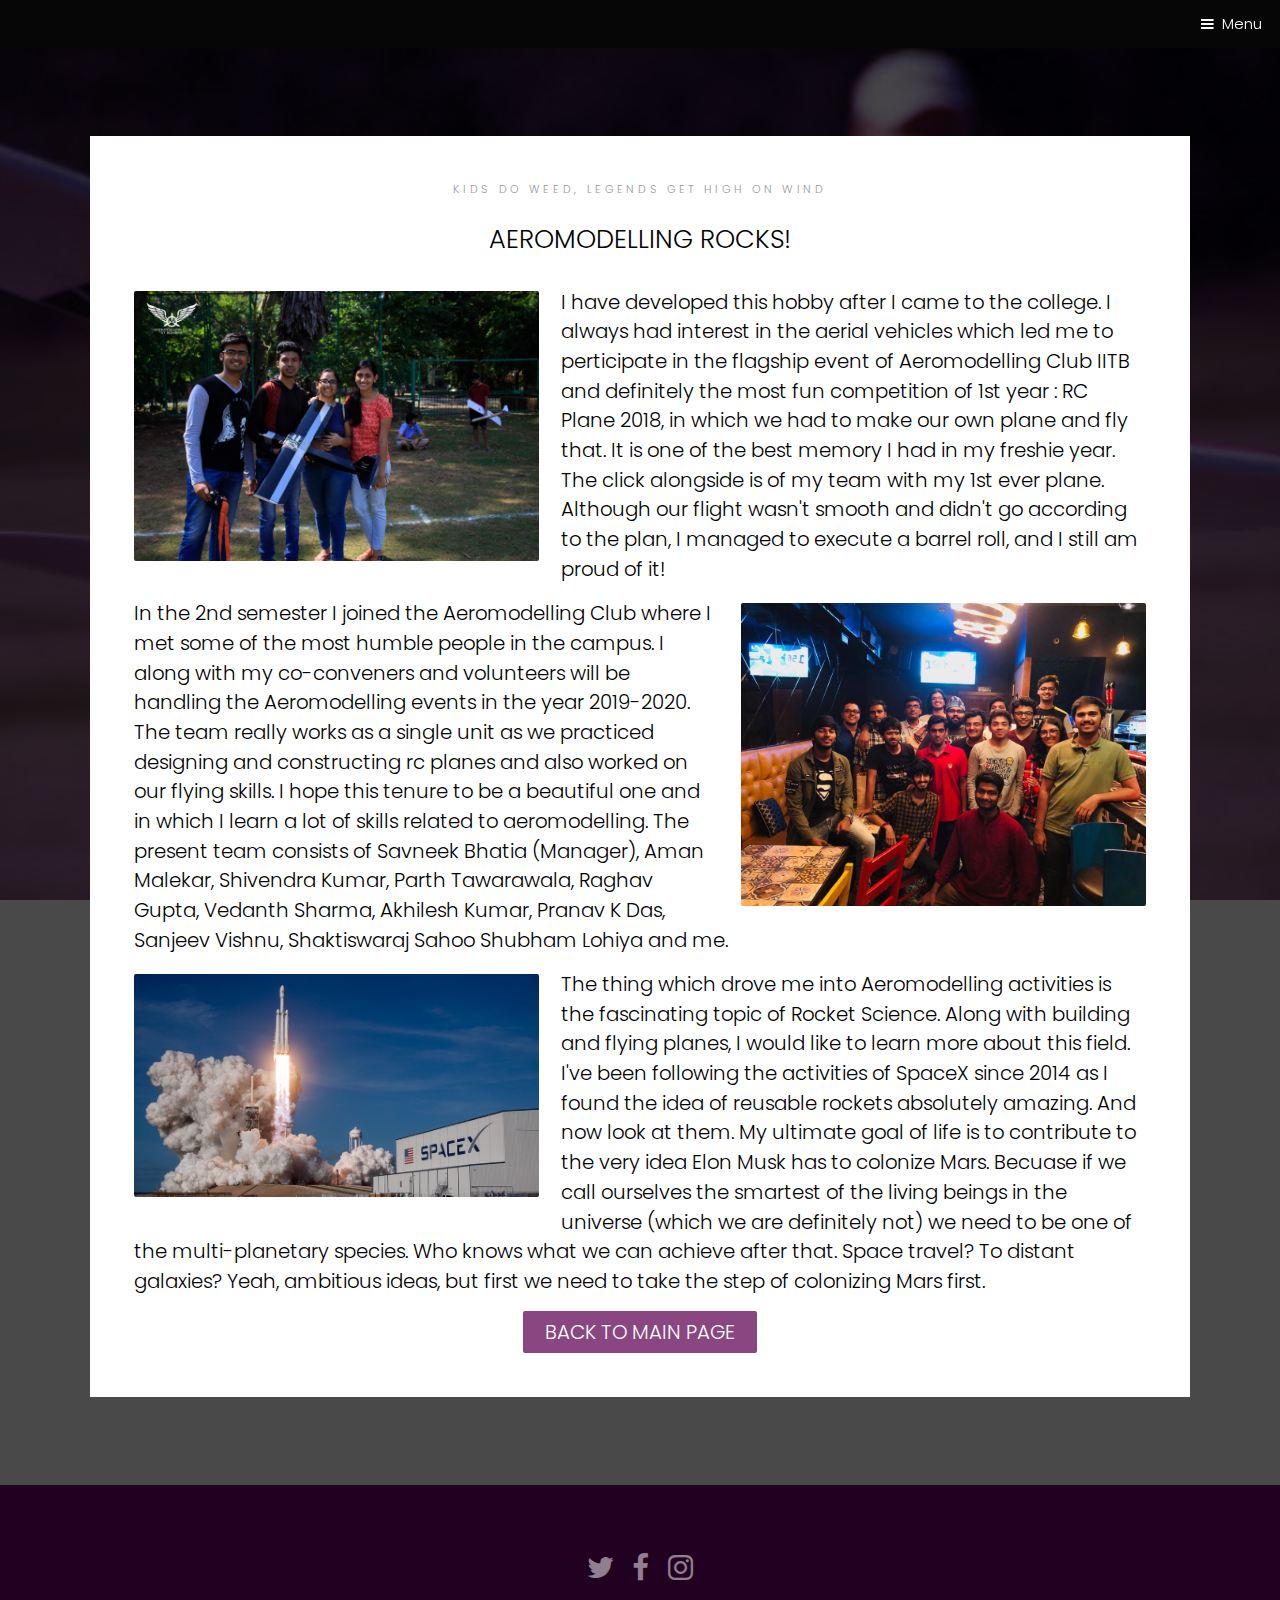
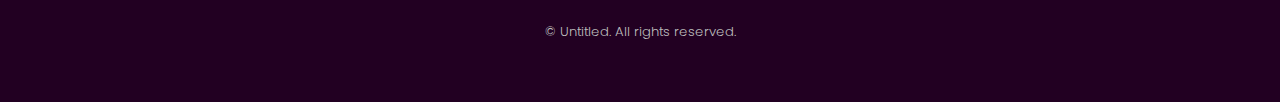
==== commit fffbc0fe: "edit3" ====
--- a/aero.html
+++ b/aero.html
@@ -49,9 +49,9 @@
 							had interest in the aerial vehicles which led me to perticipate in the flagship event of Aeromodelling Club IITB and definitely the most fun competition of
 							1st year : RC Plane 2018, in which we had to make our own plane and fly that. It is one of the best memory I had in my freshie year. The click alongside is of
 							my team with my 1st ever plane. Although our flight wasn't smooth and didn't go according to the plan, I managed to execute a barrel roll, and I still am proud of it!</h3>
-							<h3 style="color:black"><span class="image right"><img src="images/team.jpg" alt="" /></span>In the 2nd semester I joined the Aeromodelling Club where I met one
-							of the most humble people I've met. I along with my co-conveners and volunteers will be handling the Aeromodelling events in the year 2019-2020. The team really works
-						 	as a single unit as we practiced designing and contructing rc planes and also worked on our flying skills. I hope this tenure to be a beautiful one and in which I
+							<h3 style="color:black"><span class="image right"><img src="images/team.jpg" alt="" /></span>In the 2nd semester I joined the Aeromodelling Club where I met some
+							of the most humble people in the campus. I along with my co-conveners and volunteers will be handling the Aeromodelling events in the year 2019-2020. The team really works
+						 	as a single unit as we practiced designing and constructing rc planes and also worked on our flying skills. I hope this tenure to be a beautiful one and in which I
 							learn a lot of skills related to aeromodelling. The present team consists of Savneek Bhatia (Manager), Aman Malekar, Shivendra Kumar, Parth Tawarawala, Raghav Gupta,
 							Vedanth Sharma, Akhilesh Kumar, Pranav K Das, Sanjeev Vishnu, Shaktiswaraj Sahoo Shubham Lohiya and me.</h4>
 							<h3 style="color:black"><span class="image left"><img src="images/spx.jpg" alt="" /></span> The thing which drove me into Aeromodelling activities is the fascinating
@@ -62,7 +62,7 @@
 							<footer class="align-center">
 								<div class="box">
 									<ul class="actions">
-										<li><a href="Index.html" class="button special big">BACK TO MAIN PAGE</a></li>
+										<li><a href="index.html" class="button special big">BACK TO MAIN PAGE</a></li>
 									</ul>
 								</div>
 							</footer>
